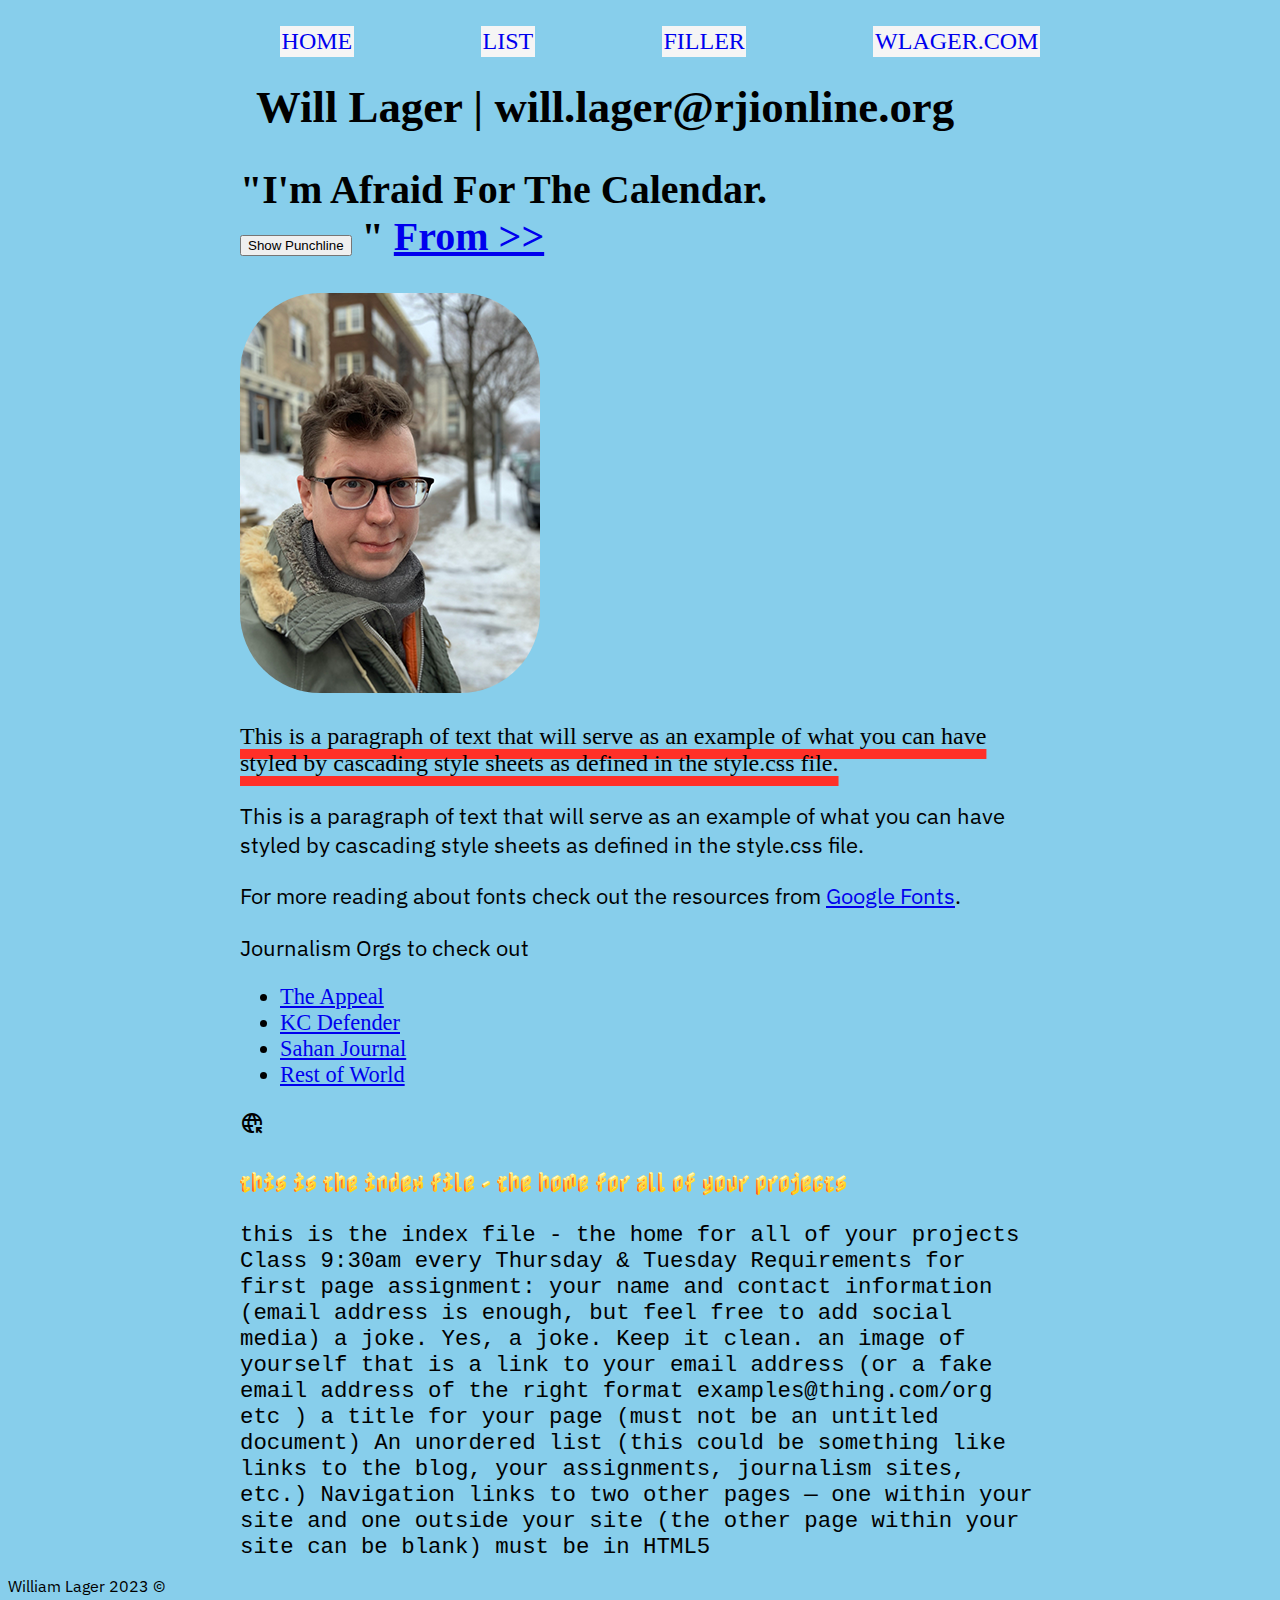
==== index.html @ 9c01b605 "js updates" ====
<!doctype html>
<html class="no-js" lang="en" dir="ltr">
  <head>
    <title>4502/7502 class example</title>
    <meta charset='utf-8'>
    <meta name="viewport" content="width=device-width, initial-scale=1.0"> 
    <meta name="author" content="Will Lager">


    <meta property="og:image" content="img/">
    <meta property="og:image:width" content="600">
    <meta property="og:image:height" content="600">
    <meta property="og:title" content=""> 
    <meta property="og:description" content="">
    <meta property="og:type" content="website">
    <meta property="og:url" content="">
    <meta name="twitter:creator" content="@iniwil">
    <meta property="twitter:image" content="">
    <link rel="shortcut icon" type="image/ico" href="favicon.ico" />
    



    <link rel="stylesheet" href="css/style.css">
    

    <link rel="preconnect" href="https://fonts.googleapis.com">
    <link rel="preconnect" href="https://fonts.gstatic.com" crossorigin>
    <link href="https://fonts.googleapis.com/css2?family=IBM+Plex+Sans&family=Inter&family=Nunito+Sans&Crimson+Pro&family=IBM+Plex+Serif&family=Roboto+Slab&family=Poppins&display=swap" rel="stylesheet">

    	<link rel="stylesheet" href="https://fonts.googleapis.com/css2?family=Material+Symbols+Outlined:opsz,wght,FILL,GRAD@20..48,100..700,0..1,-50..200" />
			<link href="https://fonts.googleapis.com/css2?family=Nabla&family=Noto+Sans&display=swap" rel="stylesheet">
    <style>

	</style>

  </head>
<body>

		<nav>
			<ul>
				<li><a href="index.html">Home</a></li>
				<li><a href="list.html">List</a></li>
				<li><a href="css-examples.html">Filler</a></li>
				<li><a href="https://wlager.com">wlager.com</a></li>
			</ul>
		</nav>

	<main>
		<section>

			<h1>Will Lager | will.lager@rjionline.org </h1>
			<h2>"I'm afraid for the calendar. <br>
				<button  onclick="toggle_div_fun('sectiontohide');">Show Punchline</button>
<span class="punchline" id="sectiontohide">Its days are numbered.</span>" <a href="https://www.countryliving.com/life/a27452412/best-dad-jokes/">from >></a></h2>
			<p></p>
			<div class="mailing-link">
				<a href="mailto:will.lager@rjionline.org?subject=Email&nbsp;from&nbsp;Will">
				
					<img src="img/will_lager.png" alt="A man in a parka wearing glasses stands on a snowy sidewalk">
				</a>
			</div>

			<div class="example-font">
				<div class="blues2">
					<p>This is a paragraph of text that will serve as an example of what you can have styled by cascading style sheets as defined in the style.css file.</p>
				</div>
				<div>
					<p>This is a paragraph of text that will serve as an example of what you can have styled by cascading style sheets as defined in the style.css file.</p>
					<p>For more reading about fonts check out the resources from <a href="https://fonts.google.com/knowledge">Google Fonts</a>.</p>
				</div>



			</div>




			<div class="listings">
			<p>Journalism Orgs to check out</p>
				<ul>
					<li><a href="https://theappeal.org/">The Appeal</a></li>
					<li><a href="https://kansascitydefender.com/">KC Defender</a></li>
					<li><a href="https://sahanjournal.com/">Sahan Journal</a></li>
					<li><a href="https://restofworld.org/">Rest of World</a></li>

				</ul>
			</div>

			<p>
				<span class="material-symbols-outlined">
					captive_portal
				</span>
			</p>
			<p></p>
			<p class="fancy-text">this is the index file - the home for all of your projects</p>
		</section>

		<section class="monotype">

			this is the index file - the home for all of your projects

			Class 9:30am every Thursday & Tuesday

			Requirements for first page assignment:
			your name and contact information (email address is enough, but feel free to add social media) 
			a joke. Yes, a joke. Keep it clean. 
			an image of yourself that is a link to your email address (or a fake email address of the right format examples@thing.com/org etc )
			a title for your page (must not be an untitled document) 
			An unordered list (this could be something like links to the blog, your assignments, journalism sites, etc.) 
			Navigation links to two other pages — one within your site and one outside your site (the other page within your site can be blank)
			must be in HTML5

		</section>


	</main>
</body>

<footer>
  <p>William Lager 2023 &copy; </p>
</footer>

<script src="js/toggle.js"></script>
</html>
---- css/style.css ----
body {
	background-color: rgba(229, 172, 103, 0.5);
	
}



nav {
	max-width: 800px;
	margin: auto;
	font-size: 1.5em;
}

nav ul {
	display: flex;
	align-items: center;
	flex-direction: row;
	justify-content: space-between;
	
}

nav ul li {
	background-color: whitesmoke;
	flex-flow: row wrap;
	list-style-type: none;
	padding: 1rem;
	max-width: 100%;

}

nav ul li a {
	text-decoration: none;
}


main {
	max-width: 800px;
	margin: auto;
	font-size: 1.4rem;
}


p {
	font-family: font-family: 'Noto Sans', sans-serif;
/*	font-size: 1rem;*/
}

1rem


footer {


}

h1 {
	font-family: 'Playfair Display', serif;
	font-weight: 900;
	margin: 1rem;
}

h2 {
	font-size: 2.5rem;
	text-transform: capitalize;
}

h3 {
	font-family: 'IBM+Plex', monospace;

/*This is a note*/
}




h4 {

}

p {
	font-family: 'IBM Plex Sans', sans-serif;
}

.example-image {
	display: flex;
	flex-direction: column;
	margin: 3rem;

}

.example-image img {
	display: flex;
  	max-width:230px;
  	max-height:95px;
 	width: auto;
  	height: auto;
  	margin: 1rem;
}

.listings2 {
	display: flex;
	flex-wrap: wrap;
}

/*

Name h2
Year date-label
Description desc-label
Notable disctintion notable-label
wiki link wiki-link*/

.list-item {
	display: flex;
/*	flex-wrap: wrap;*/
	box-shadow: inset 1rem 1rem gold;
	border-radius: 3px;
}



.list-item h2 {
	display: flex;
	font-family: 'Pixelify Sans', cursive; 
/*	This will fall back to a default font when not connected*/
}

.date-label {

}


.list-item .date-label {
	display: flex;
	font-weight: 200;
	margin-left: 1rem;
}

.list-item .desc-label {
	display: flex;
	font-weight: 400;
	margin-left:1rem;
	padding: 0.25rem;
	margin-top: -1rem;

}

.list-link {
	text-decoration: underline solid rgba(153,0,0,.5) 5px;

}

.list-image {
	display: flex;
	justify-content: flex-start;
	align-items: flex-start;
	position: relative;
}

.img-credit {
	    
    	position: absolute;
    	bottom: 0;
    	right: 0;
/*    	width: 100%;*/
    	z-index: 3;
    	color: #fff;
	    font-family: 'IBM Plex Mono', monospace;
    	font-size: 0.8rem;
    	padding: 1rem;
}

.img-credit a {
	color: whitesmoke;
	text-shadow: black 1px 0 10px;
	background: black;
	border-radius: 2px;

}

/**/

.list-image img{

	max-width: 200px;
	margin: 1rem;
	box-shadow: 3px 3px gold;
	border-radius: 0.3rem;
	
}




.fancy-text {
	font-family: 'Nabla', cursive;

}

.background-blue h3 {
	background: skyblue;
}



.crabgrounds6 {
	background-image: 
	linear-gradient(rgba(115, 191, 255, 0.5), rgba(229, 172, 103, 1.0)),
/*	linear-gradient(rgba(0, 0, 255, 0.5), rgba(255, 255, 0, 0.5)),*/
  	url("../img/crab-background.png");
  	background-repeat: no-repeat;

}

.greens {
/*	text-shadow: 5px 5px #558ABB;*/
/*	background-color: goldenrod;*/
background-color: rgba(218,165,32,0.5);
}


.example-font .blues2 p {
	font-family: 'Crimson Pro', serif;
	font-size: 1.5rem;
/*	text-decoration: underline;*/
	text-decoration: underline  10px #FF3028;

}


.flex-example {
	display: flex;

}

.flex-example-space {
	margin:1rem;
}


.flex-example2 {
	
}

.blue {
	
	
	width: 300px;
	background-color: blueviolet;
	padding: 1rem;
}


.red {
	width: 300px;
	background-color: crimson;
	padding: 1rem;
}

.green {
	width: 300px;
	background-color: greenyellow;
	padding: 1rem;
}

.teal {
	width: 300px;
	background-color: teal;
	padding: 1rem;
}




.image-type-1 {
	background-color: greenyellow;
	padding: 2rem;
	margin: 1rem;
	border: red 5px solid;
}

.image-type-2 {
	background-color: orange;
	padding: 2rem;
	padding-left: 1rem;
	margin: 1rem;
	border: red 5px solid;
}

.image-type-3 {
	background-color: teal;
	padding: 2rem;
	padding-left: 1rem;
	margin: 1rem;
	border: red 5px solid;
}

.image-type-4 {
	background-color: rebeccapurple;
	padding: 2rem;
	padding-left: 1rem;
	margin: 1rem;
	border: red 5px solid;
}

.image-type-5 {
	background-color: rebeccapurple;
	padding: 4rem;
	padding-left: 1rem;
	margin: 1rem;
	border: red 5px solid;
}

.mailing-link {

}

.mailing-link img {
	border-radius: 5rem;

}

.lead-image img {
/*	width: 100%;*/
/*	margin: 1rem;*/
	margin: auto;
	border-radius: 20rem;
/*	filter: drop-shadow(0 0 0.75rem #00bfff);*/
/*	filter: drop-shadow(0 0 0.75rem crimson);*/
	filter: drop-shadow(0 0 0.75rem #913814);
}

.lead-image {
	width: 100%;
	padding: 3rem;
}

.mailing-link a {

}

.listings {

}

.punchline {
	display: none;
	text-decoration: #00bfff wavy 2px underline;
	text-transform: lowercase;
}

.material-symbols-outlined {
		  font-variation-settings:
		  'FILL' 0,
		  'wght' 400,
		  'GRAD' 0,
		  'opsz' 24
		}

.monotype {
			font-family: 'IBM+Plex', monospace;
		}

/*.blues {
	rgba(115, 191, 255, 0.5) 73bfff
}

.redsand {
	rgba(229, 172, 103, 0.5) e5ac67

}

.teallight {
	rgba(134, 206, 170, 0.5) 86ceaa

}*/


/*@media (min-width: 300px) {
	p {
		font-family: 'Nabla', cursive;
		font-size: 1rem;
	}
}

@media (min-width: 600px) {
	body {
	background-color: rgba(229, 172, 103, 0.5);

	}
	.punchline {
	text-decoration: crimson wavy 2px underline;
	text-transform: uppercase;

	}

}*/







/*start of media queries*/
@media screen and (max-width: 479px){



body {
		background-color: greenyellow;
}

main {
	width: 100%
}

img {
		align-items: center;
/*		width: 100%;*/
	}

h1 {
	font-weight: 700;
	text-decoration: underline 3rem solid gold;
}

h2 {
	font-weight: 500;
	font-size: 2.3rem;
}

p {
	font-size: 1.5rem;
	}

nav {
	max-width: 100%px;
	font-size: 1rem;
}

nav ul {
	display: flex;
	align-items: stretch;
	flex-direction: column;
	justify-content: space-between;
	margin: 0;
	padding: 0;
}
	
}

nav ul li {
	flex-flow: row wrap;
	list-style-type: none;
	padding: 0.1rem;
	text-align: center;
	margin-top: 0.15rem;
/*	width: 100%;*/
	

}

nav ul li a {

	text-decoration: none;
	text-transform: uppercase;
}



.flex-example {
	display: flex;
	flex-wrap: wrap;
	justify-content: center;



}

.flex-example-space {
	margin:1rem;
}


.flex-example2 {
	
}

.blue {
	width: 300px;
	background-color: blueviolet;
	padding: 1rem;
	border-radius:4;
}


.red {
	width: 300px;
	background-color: crimson;
	padding: 1rem;
}

.green {
	width: 300px;
	background-color: greenyellow;
	padding: 1rem;
}

.teal {
	width: 300px;
	background-color: teal;
	padding: 1rem;
}



}


@media screen and (min-width:480px){
	body {
		background-color: mediumpurple;
}
	}


@media screen and (min-width:720px){
.example-image {
	
	flex-direction: row !important;
	margin: 3rem;

}
.example-image img {
	background-color: crimson;
	padding: 3rem;
}





	body {
	background-color: skyblue;
}

	}
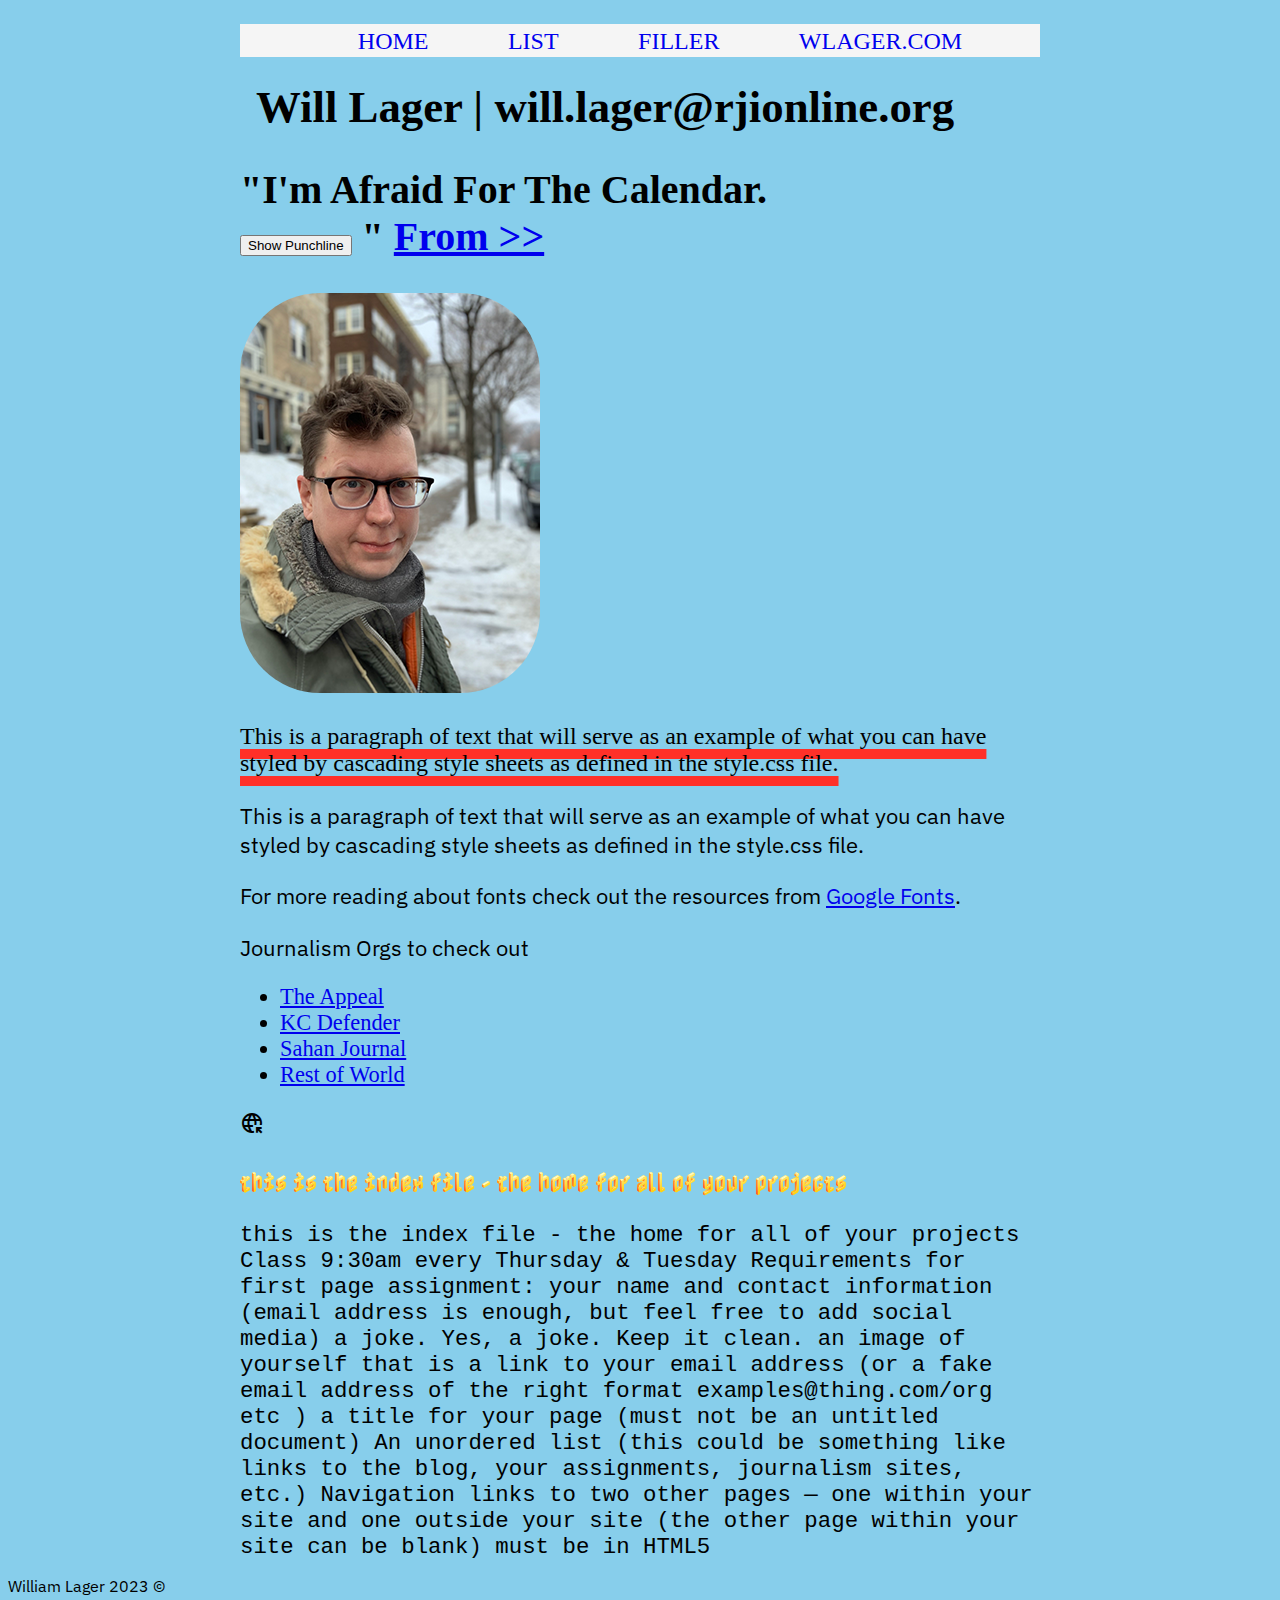
==== commit 16e6f38a: "updates" ====
--- a/index.html
+++ b/index.html
@@ -52,8 +52,11 @@
 			<h1>Will Lager | will.lager@rjionline.org </h1>
 			<h2>"I'm afraid for the calendar. <br>
 				<button  onclick="toggle_div_fun('sectiontohide');">Show Punchline</button>
-<span class="punchline" id="sectiontohide">Its days are numbered.</span>" <a href="https://www.countryliving.com/life/a27452412/best-dad-jokes/">from >></a></h2>
-			<p></p>
+				<span class="punchline" id="sectiontohide">Its days are numbered.</span>" <a href="https://www.countryliving.com/life/a27452412/best-dad-jokes/">from >></a></h2>
+			<p>
+				
+				
+			</p>
 			<div class="mailing-link">
 				<a href="mailto:will.lager@rjionline.org?subject=Email&nbsp;from&nbsp;Will">
 				
--- a/css/style.css
+++ b/css/style.css
@@ -10,6 +10,7 @@
 
 
 nav {
+	background-color: whitesmoke;
 	max-width: 800px;
 	margin: auto;
 	font-size: 1.5em;
@@ -17,18 +18,20 @@
 
 nav ul {
 	display: flex;
-	align-items: center;
+	align-items: stretch;
 	flex-direction: row;
-	justify-content: space-between;
+	justify-content: space-evenly;
 	
 }
 
 nav ul li {
 	background-color: whitesmoke;
 	flex-flow: row wrap;
+	align-items: stretch;
 	list-style-type: none;
 	padding: 1rem;
 	max-width: 100%;
+	border-radius: 0.1rem;
 
 }
 
@@ -160,7 +163,7 @@
 	align-items: flex-start;
 	position: relative;
 }
-
+   
 .img-credit {
 	    
     	position: absolute;
@@ -401,9 +404,19 @@
 }*/
 
 
-
-
-
+.scifi-intro {
+	margin: 1rem;
+	padding: 1rem;
+	background-color: #fafad2;
+}
+
+/*.scifi-intro h2 {
+	margin: 0rem;
+	padding: 0rem;
+}
+.scifi-intro p {
+	
+}*/
 
 
 /*start of media queries*/
@@ -439,6 +452,7 @@
 	}
 
 nav {
+	background-color: rgba(255, 255, 255, 0.0);
 	max-width: 100%px;
 	font-size: 1rem;
 }
@@ -450,6 +464,7 @@
 	justify-content: space-between;
 	margin: 0;
 	padding: 0;
+	border-radius: 0.5rem;
 }
 	
 }
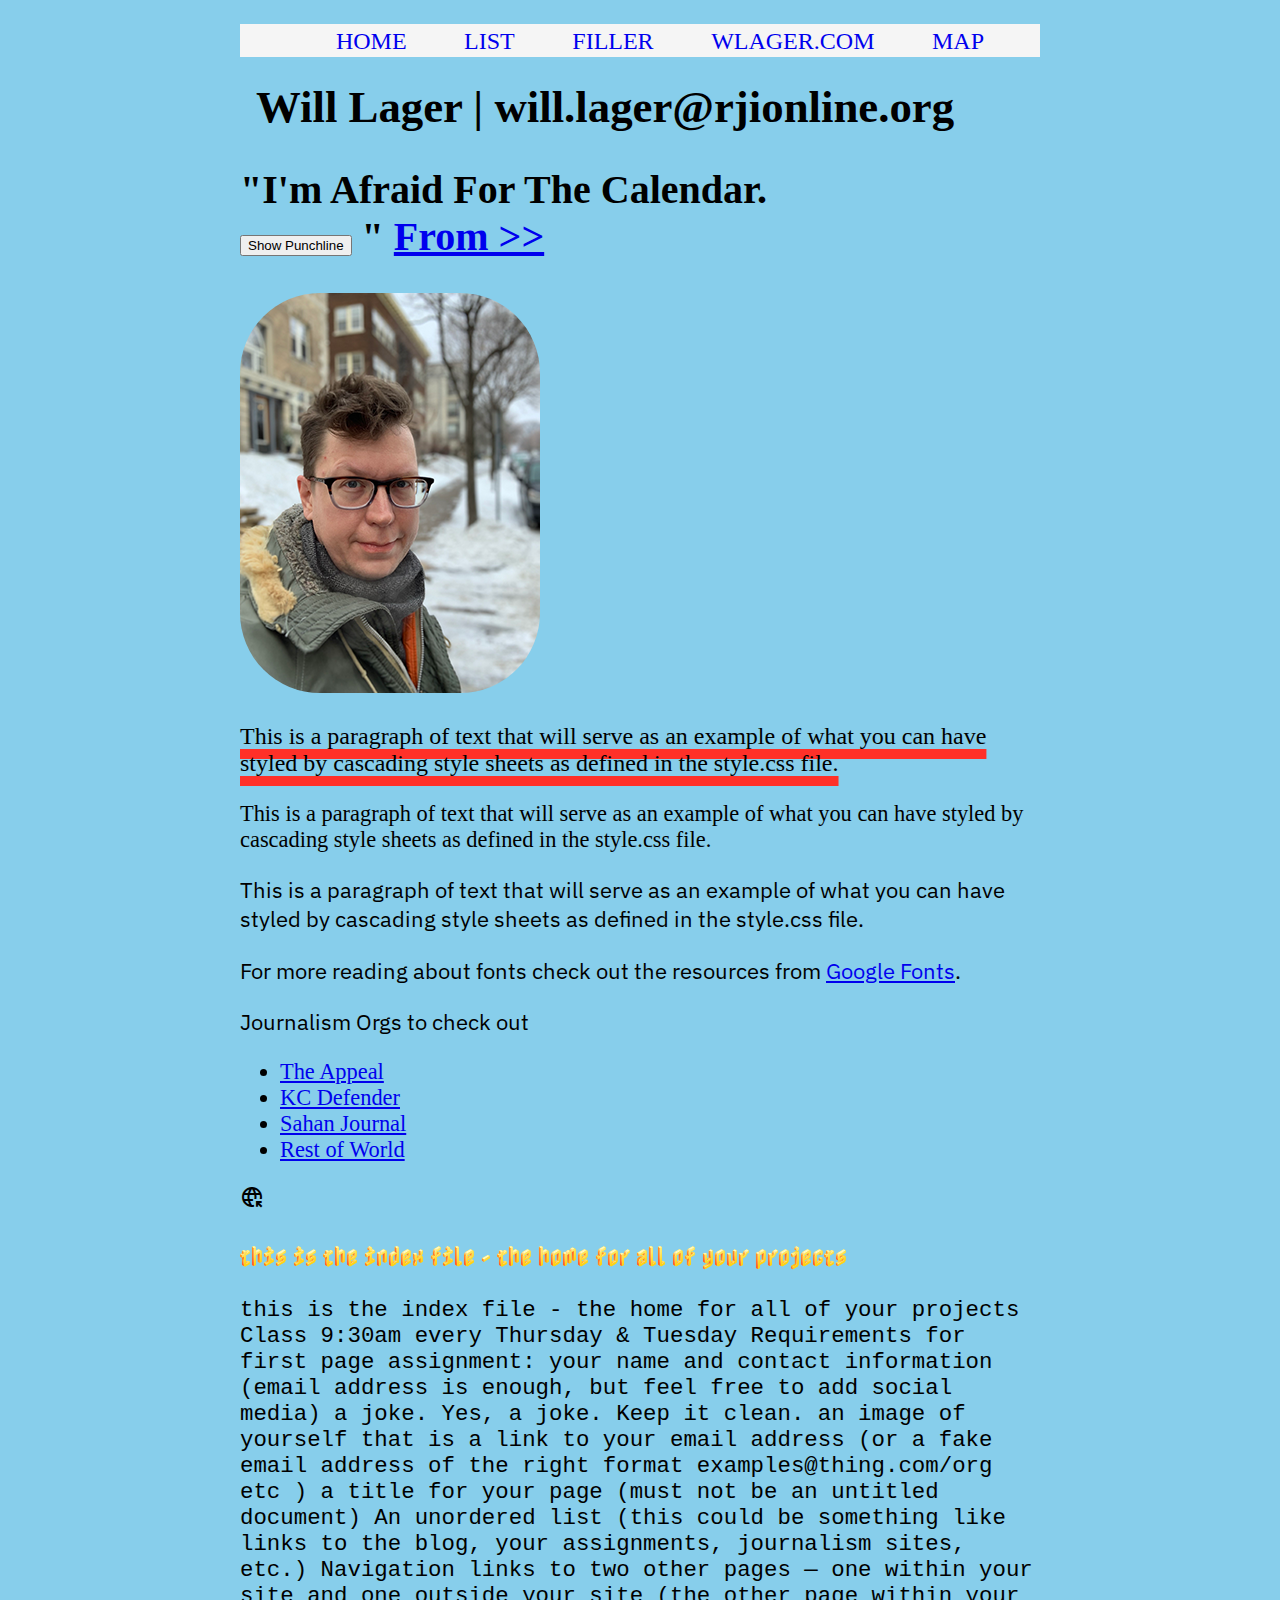
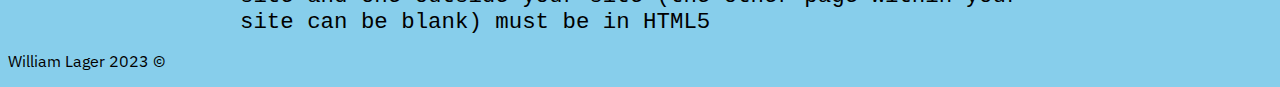
==== commit 6dd9544c: "map example updates" ====
--- a/index.html
+++ b/index.html
@@ -43,20 +43,25 @@
 				<li><a href="list.html">List</a></li>
 				<li><a href="css-examples.html">Filler</a></li>
 				<li><a href="https://wlager.com">wlager.com</a></li>
+				<li><a href="map.html">Map</a></li>
 			</ul>
 		</nav>
 
 	<main>
 		<section>
-
+		<div class="intro">
 			<h1>Will Lager | will.lager@rjionline.org </h1>
 			<h2>"I'm afraid for the calendar. <br>
 				<button  onclick="toggle_div_fun('sectiontohide');">Show Punchline</button>
 				<span class="punchline" id="sectiontohide">Its days are numbered.</span>" <a href="https://www.countryliving.com/life/a27452412/best-dad-jokes/">from >></a></h2>
 			<p>
 				
-				
+
 			</p>
+
+		</div>
+
+		
 			<div class="mailing-link">
 				<a href="mailto:will.lager@rjionline.org?subject=Email&nbsp;from&nbsp;Will">
 				
@@ -64,9 +69,17 @@
 				</a>
 			</div>
 
+
+
+
 			<div class="example-font">
 				<div class="blues2">
 					<p>This is a paragraph of text that will serve as an example of what you can have styled by cascading style sheets as defined in the style.css file.</p>
+
+				</div>
+				<div class="blues2">
+					<span>This is a paragraph of text that will serve as an example of what you can have styled by cascading style sheets as defined in the style.css file.</span>
+					
 				</div>
 				<div>
 					<p>This is a paragraph of text that will serve as an example of what you can have styled by cascading style sheets as defined in the style.css file.</p>
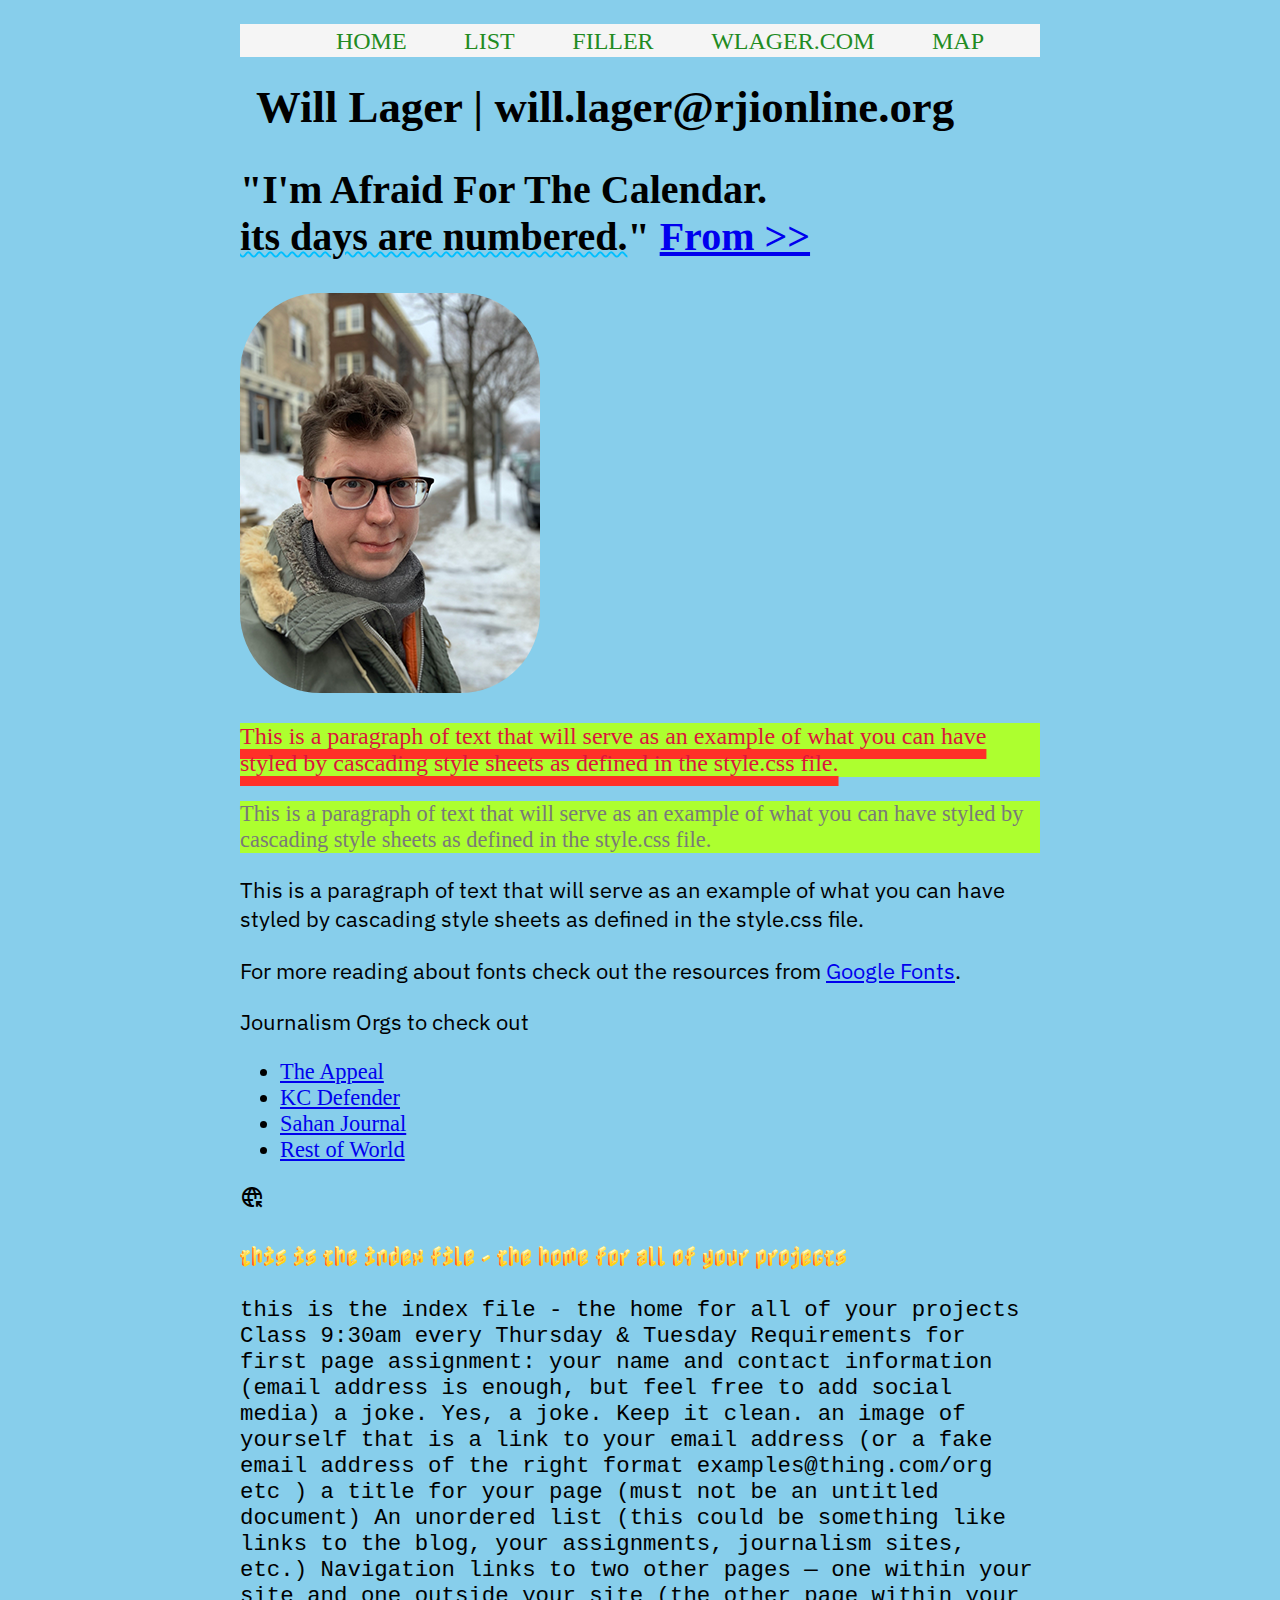
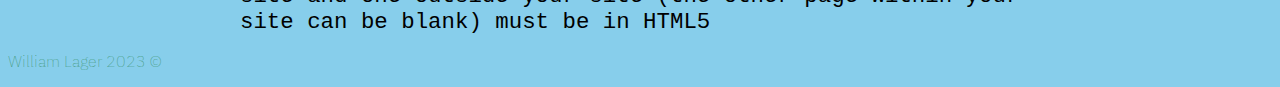
==== commit 2136a5ae: "updates & examples" ====
--- a/index.html
+++ b/index.html
@@ -52,8 +52,8 @@
 		<div class="intro">
 			<h1>Will Lager | will.lager@rjionline.org </h1>
 			<h2>"I'm afraid for the calendar. <br>
-				<button  onclick="toggle_div_fun('sectiontohide');">Show Punchline</button>
-				<span class="punchline" id="sectiontohide">Its days are numbered.</span>" <a href="https://www.countryliving.com/life/a27452412/best-dad-jokes/">from >></a></h2>
+				
+				<span class="punchline" >Its days are numbered.</span>" <a href="https://www.countryliving.com/life/a27452412/best-dad-jokes/">from >></a></h2>
 			<p>
 				
 
--- a/css/style.css
+++ b/css/style.css
@@ -37,6 +37,28 @@
 
 nav ul li a {
 	text-decoration: none;
+	color: forestgreen;
+}
+
+nav ul li a:visited {
+	text-decoration: none;
+	color: forestgreen;
+}
+
+nav ul li a:hover {
+	text-decoration: ;
+	color: blue;
+}
+
+
+/*a:visited {
+  color: cyan;
+  text-decoration-color: hotpink;
+  
+}*/
+
+a:hover {
+
 }
 
 
@@ -52,11 +74,13 @@
 /*	font-size: 1rem;*/
 }
 
-1rem
+
 
 
 footer {
-
+	font-family: 'Playfair Display', serif;
+	font-weight: 100;
+	color: seagreen;
 
 }
 
@@ -88,7 +112,7 @@
 	font-family: 'IBM Plex Sans', sans-serif;
 }
 
-.example-image {
+example-image {
 	display: flex;
 	flex-direction: column;
 	margin: 3rem;
@@ -226,11 +250,19 @@
 }
 
 
+.blues2 {
+	color: #797979;
+	background-color: greenyellow;
+/*	this is a test item*/
+}
+
+
 .example-font .blues2 p {
 	font-family: 'Crimson Pro', serif;
 	font-size: 1.5rem;
 /*	text-decoration: underline;*/
 	text-decoration: underline  10px #FF3028;
+	color: crimson;
 
 }
 
@@ -324,7 +356,7 @@
 
 .mailing-link img {
 	border-radius: 5rem;
-
+	max-width: 400px;
 }
 
 .lead-image img {
@@ -351,7 +383,7 @@
 }
 
 .punchline {
-	display: none;
+/*	display: none;*/
 	text-decoration: #00bfff wavy 2px underline;
 	text-transform: lowercase;
 }
@@ -404,6 +436,27 @@
 }*/
 
 
+.gallery-image {
+
+
+  display: block;
+  margin-block-start: 0;
+  margin-block-end: 0;
+  margin-inline-start: 0;
+  margin-inline-end: 0;
+  margin: auto;
+  width: 100%;
+  max-width: 700px;
+  
+
+
+}
+
+.intro {
+	background-color: skyblue;
+}
+
+
 .scifi-intro {
 	margin: 1rem;
 	padding: 1rem;
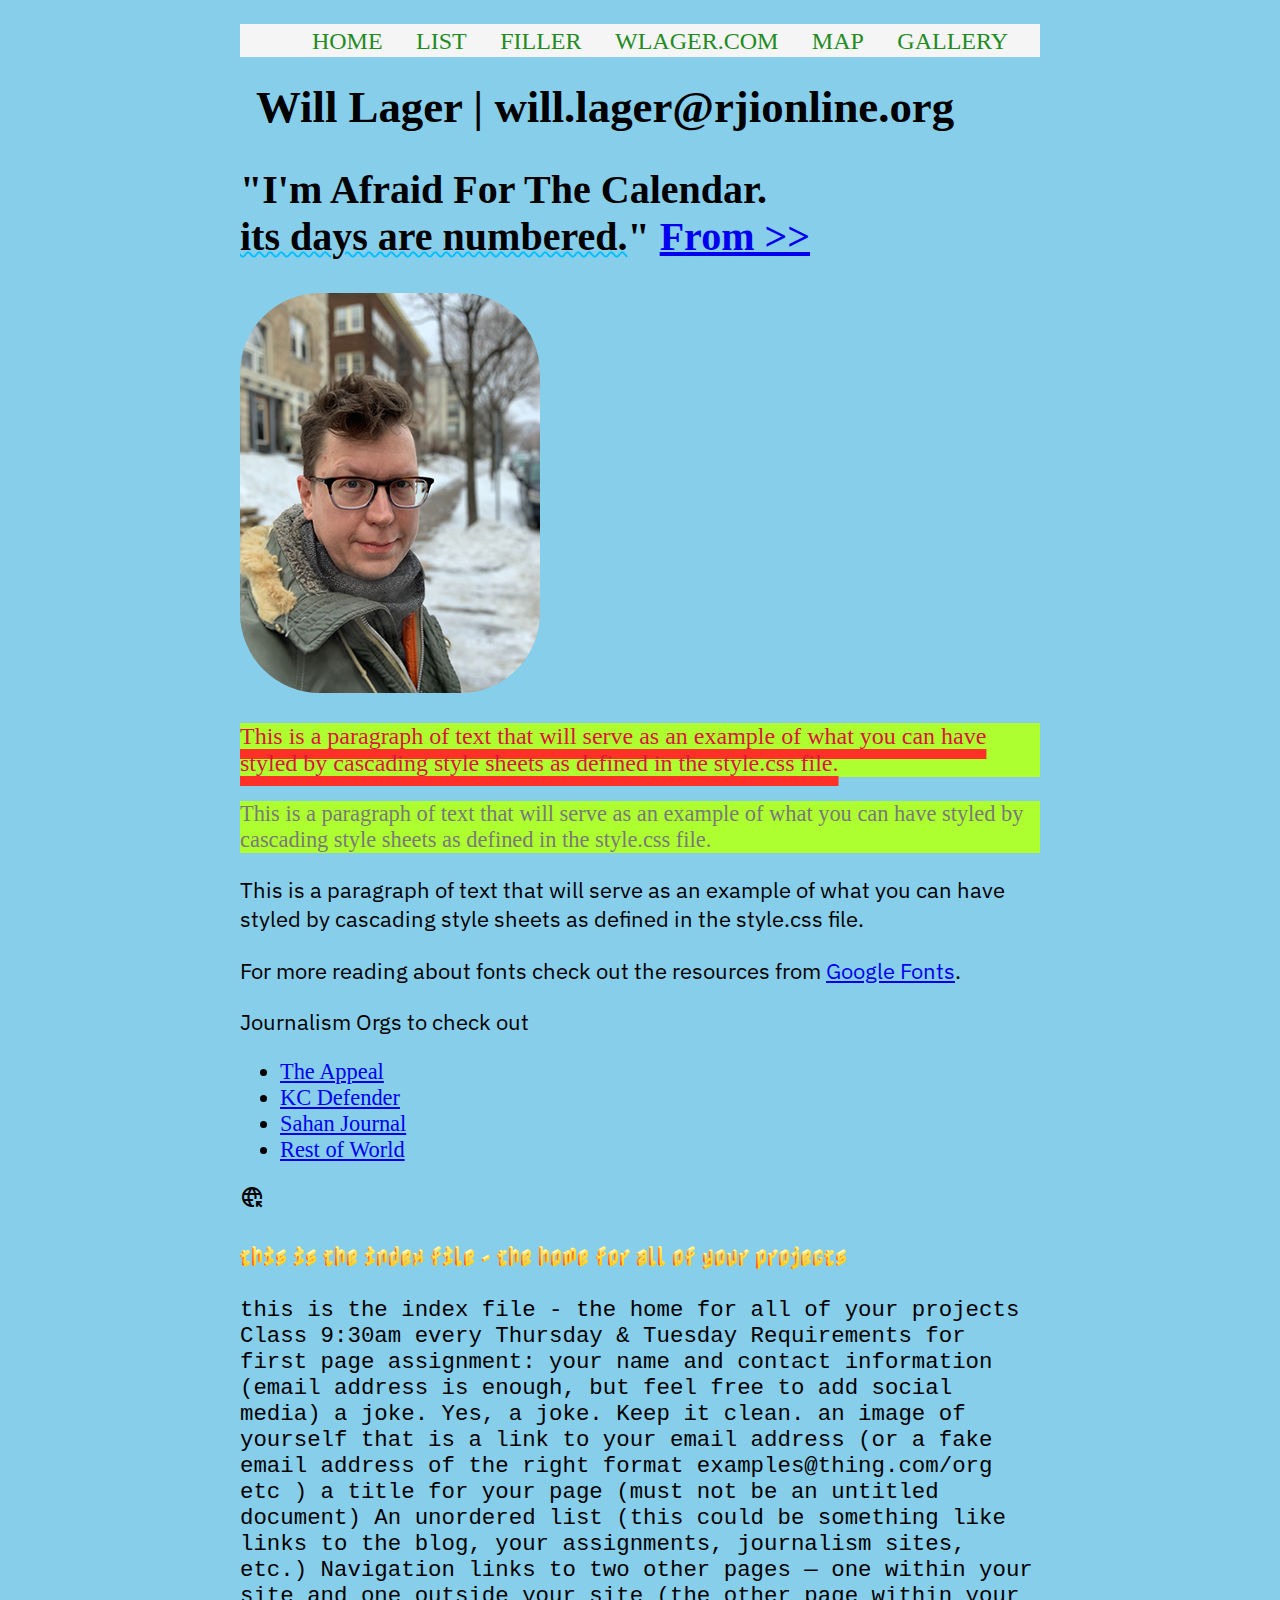
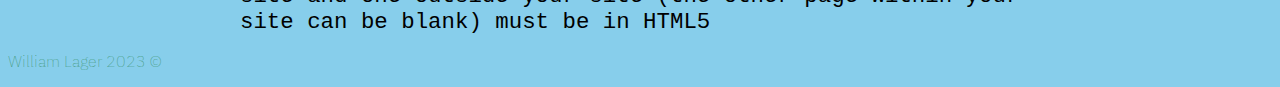
==== commit a1b51d8c: "photo gallery test" ====
--- a/index.html
+++ b/index.html
@@ -44,6 +44,7 @@
 				<li><a href="css-examples.html">Filler</a></li>
 				<li><a href="https://wlager.com">wlager.com</a></li>
 				<li><a href="map.html">Map</a></li>
+				<li><a href="gallery-test.html">Gallery</a></li>
 			</ul>
 		</nav>
 
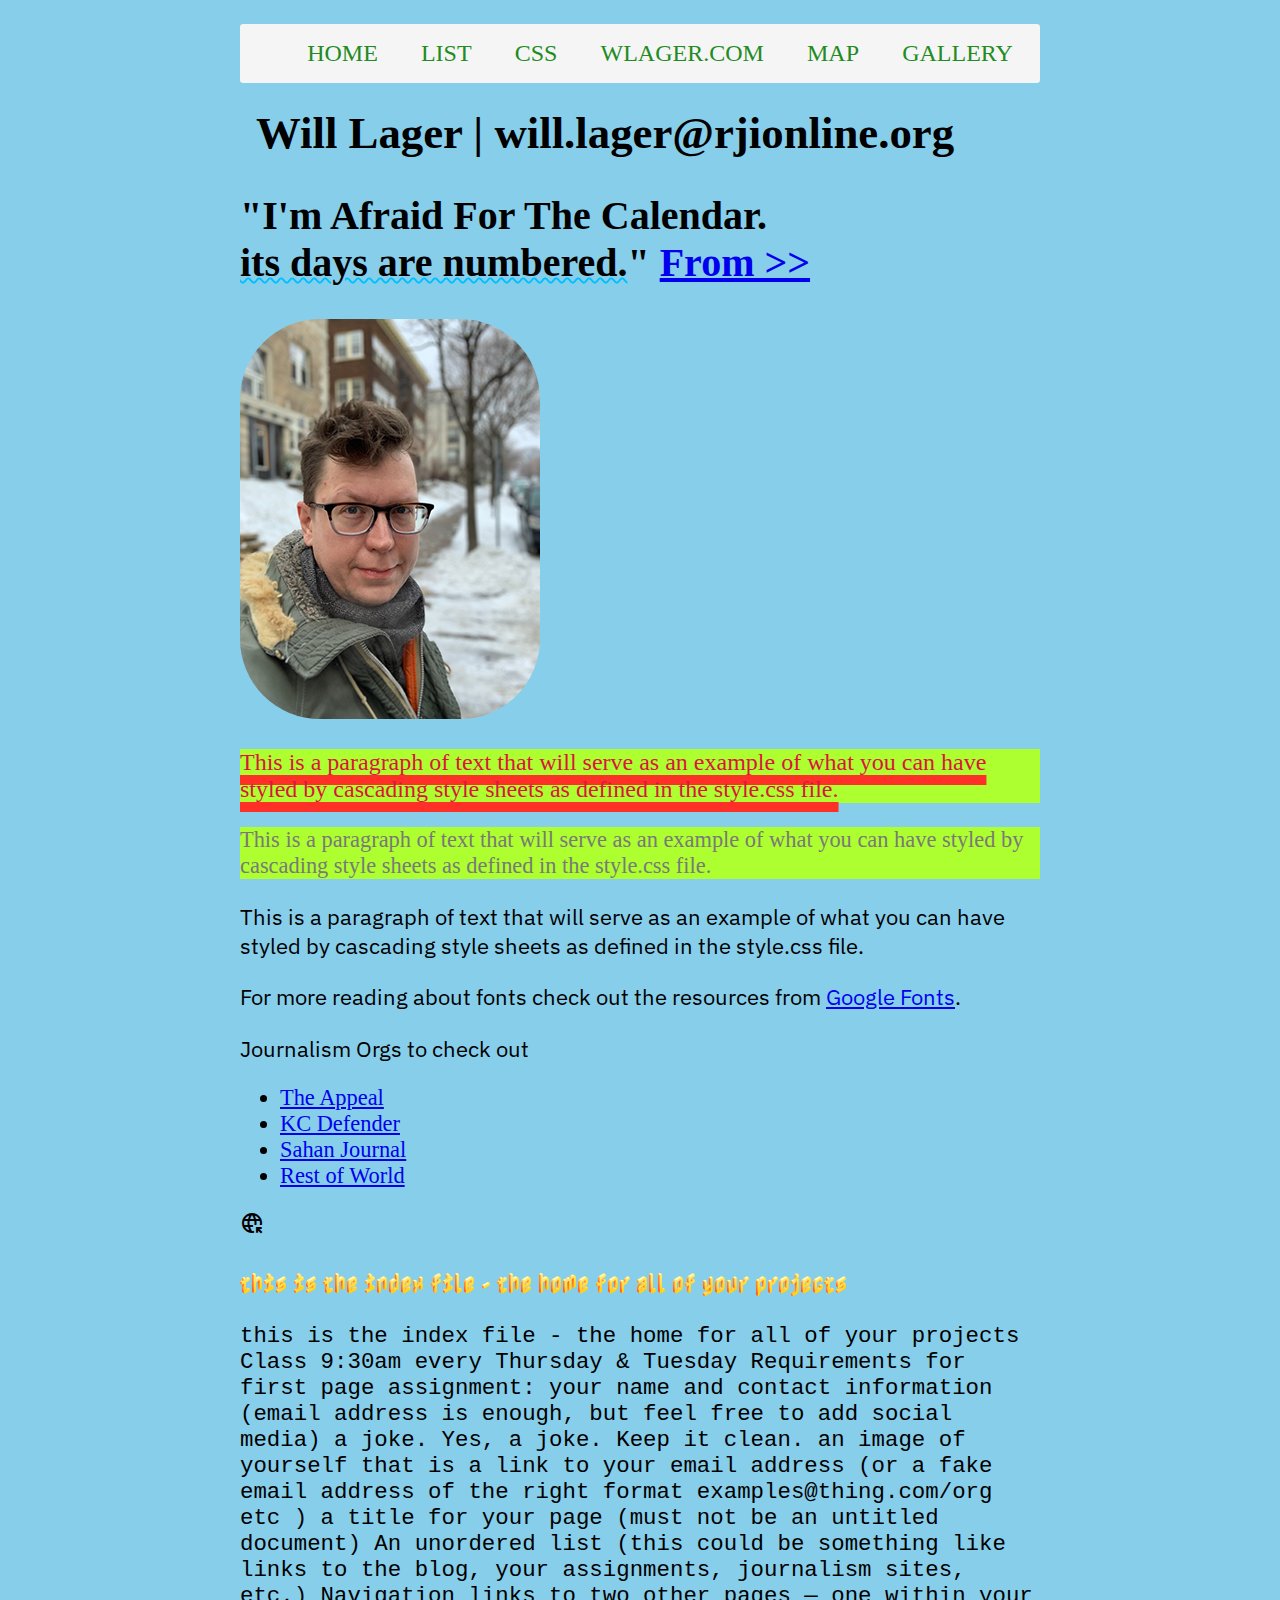
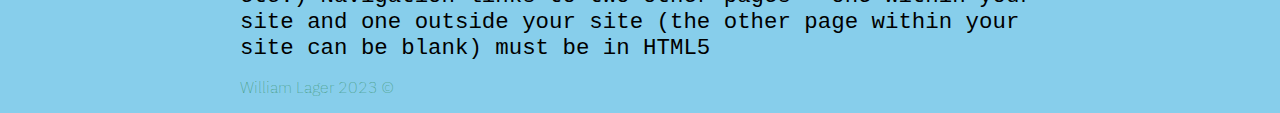
==== commit 38ab28d3: "skip link & nav update" ====
--- a/index.html
+++ b/index.html
@@ -36,19 +36,19 @@
 
   </head>
 <body>
-
+	<a class="skip-link" href="#content">Skip to content</a>
 		<nav>
 			<ul>
 				<li><a href="index.html">Home</a></li>
 				<li><a href="list.html">List</a></li>
-				<li><a href="css-examples.html">Filler</a></li>
+				<li><a href="css-examples.html">CSS</a></li>
 				<li><a href="https://wlager.com">wlager.com</a></li>
 				<li><a href="map.html">Map</a></li>
 				<li><a href="gallery-test.html">Gallery</a></li>
 			</ul>
 		</nav>
 
-	<main>
+	<main id="content">
 		<section>
 		<div class="intro">
 			<h1>Will Lager | will.lager@rjionline.org </h1>
--- a/css/style.css
+++ b/css/style.css
@@ -1,19 +1,39 @@
 
-
+.skip-link {
+  position: absolute;
+  width: 1px;
+  height: 1px;
+  padding: 0;
+  margin: -1px;
+  overflow: hidden;
+  border: 0;
+}
+
+.skip-link:focus{
+  width: unset;
+  height: unset;
+  position: relative;
+  padding: unset;
+  margin: unset;
+  font-size: 2rem;
+}
 
 
 body {
 	background-color: rgba(229, 172, 103, 0.5);
-	
+	overflow: scroll; /* Show scrollbars */
 }
 
 
 
 nav {
+
 	background-color: whitesmoke;
 	max-width: 800px;
 	margin: auto;
 	font-size: 1.5em;
+	border-radius: 0.2rem;
+	text-transform: uppercase;
 }
 
 nav ul {
@@ -36,12 +56,13 @@
 }
 
 nav ul li a {
+	font-family: 'Playfair Display', serif;
 	text-decoration: none;
 	color: forestgreen;
 }
 
 nav ul li a:visited {
-	text-decoration: none;
+/*	text-decoration: none;*/
 	color: forestgreen;
 }
 
@@ -81,6 +102,10 @@
 	font-family: 'Playfair Display', serif;
 	font-weight: 100;
 	color: seagreen;
+/*	background-color: whitesmoke;*/
+	max-width: 800px;
+	margin: auto;
+	
 
 }
 
@@ -110,6 +135,57 @@
 
 p {
 	font-family: 'IBM Plex Sans', sans-serif;
+}
+
+
+/*Photo gallery css for gallery-test*/
+
+.gallery-example {
+	display: flex;
+	flex-direction: column;
+	justify-content: space-between;
+	align-items: center;
+}
+
+
+.gallery-image { 
+	}
+
+
+.button_holder {
+	display: flex;
+	flex-direction: row;
+}
+
+button_next {  }
+button_previous {  }
+
+.stepper {  }
+
+button {
+	background-color: orange;
+	margin: 1rem;
+	padding: 1rem;
+	min-width: 10rem;
+	font-size: 1.2rem;
+	border-radius: 0.5rem;
+}
+
+.button-start {
+/*	background-color: forestgreen;*/
+}
+
+.gallery-image {
+	max-width: 80%;
+
+}
+
+.gallery-image img {
+	width: 100%;
+}
+
+.hideThis {
+	display: none;
 }
 
 example-image {
@@ -436,7 +512,7 @@
 }*/
 
 
-.gallery-image {
+/*.gallery-image {
 
 
   display: block;
@@ -451,7 +527,7 @@
 
 
 }
-
+*/
 .intro {
 	background-color: skyblue;
 }
@@ -473,7 +549,7 @@
 
 
 /*start of media queries*/
-@media screen and (max-width: 479px){
+@media screen and (max-width: 500px){
 
 
 
@@ -492,7 +568,7 @@
 
 h1 {
 	font-weight: 700;
-	text-decoration: underline 3rem solid gold;
+	text-decoration: underline 2rem solid gold;
 }
 
 h2 {
@@ -520,7 +596,7 @@
 	border-radius: 0.5rem;
 }
 	
-}
+
 
 nav ul li {
 	flex-flow: row wrap;
@@ -590,10 +666,15 @@
 }
 
 
-@media screen and (min-width:480px){
+@media screen and (min-width:501px){
 	body {
 		background-color: mediumpurple;
 }
+
+
+
+
+
 	}
 
 
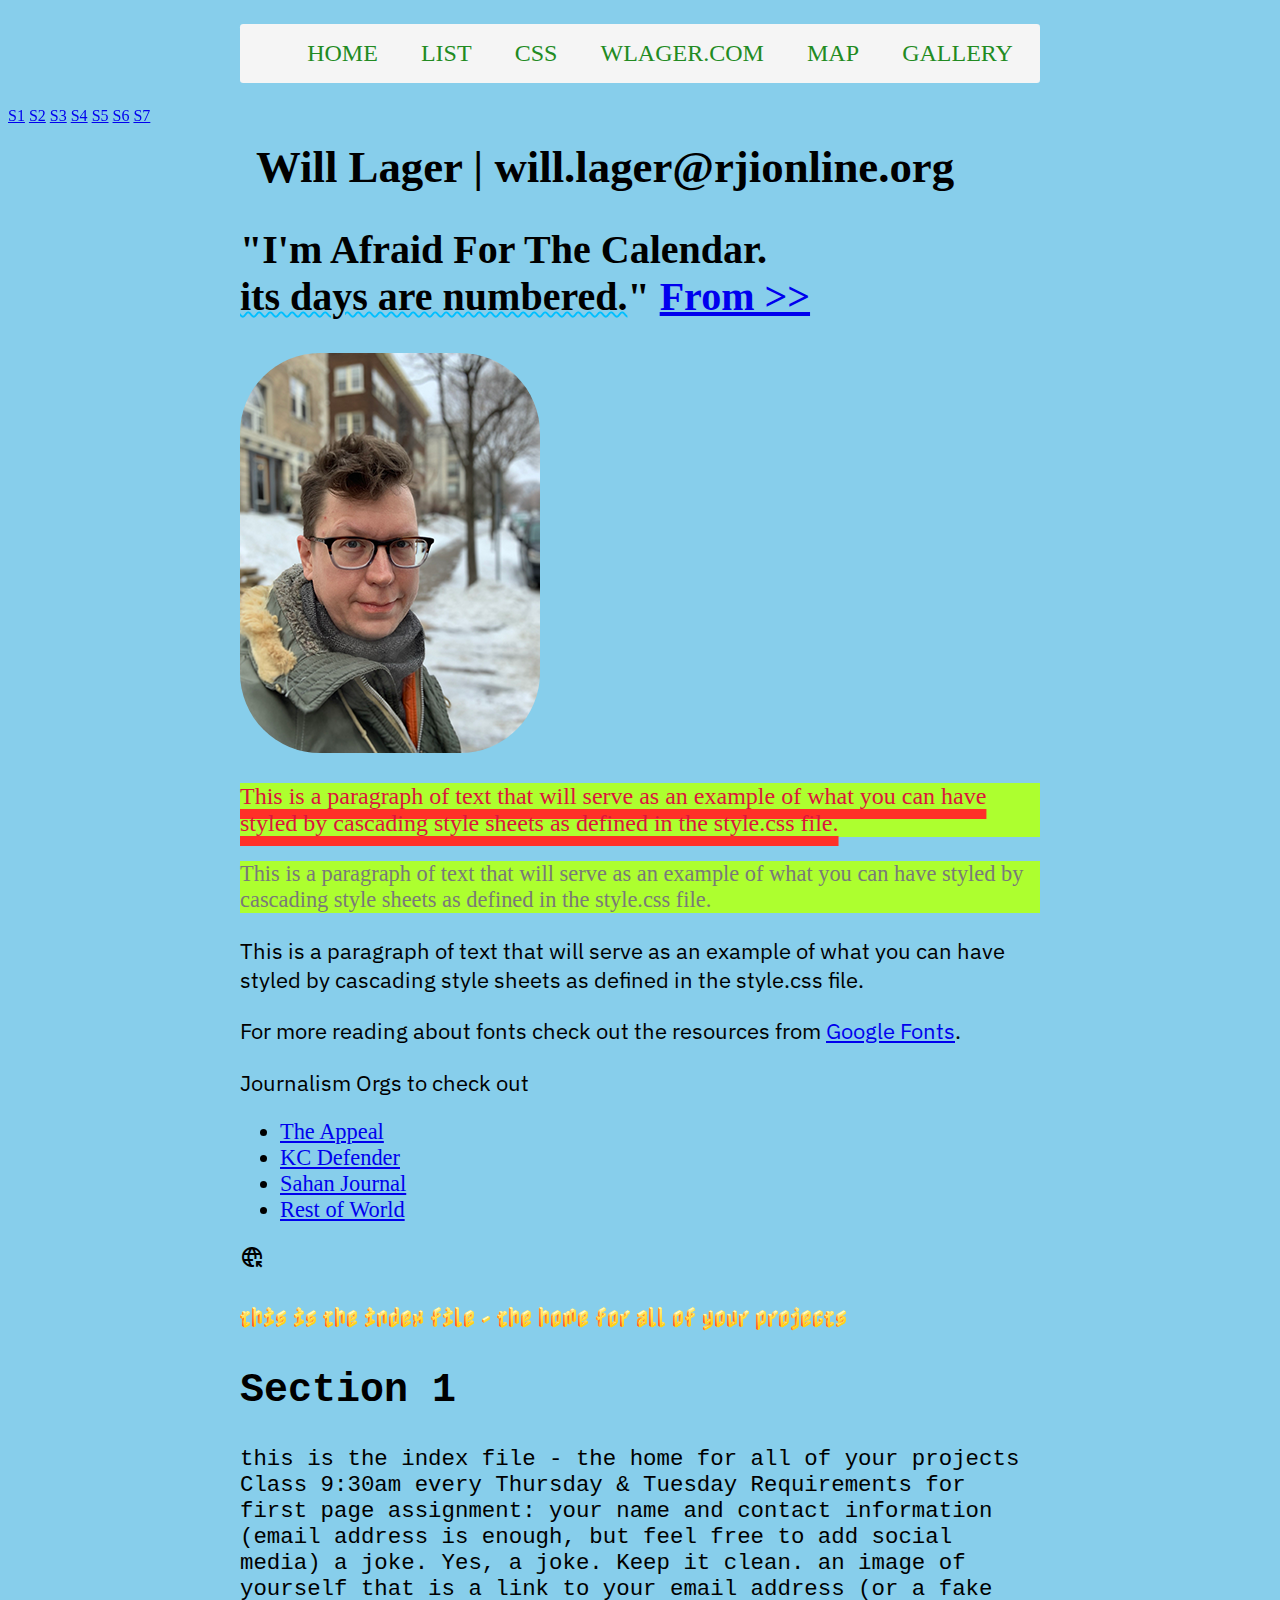
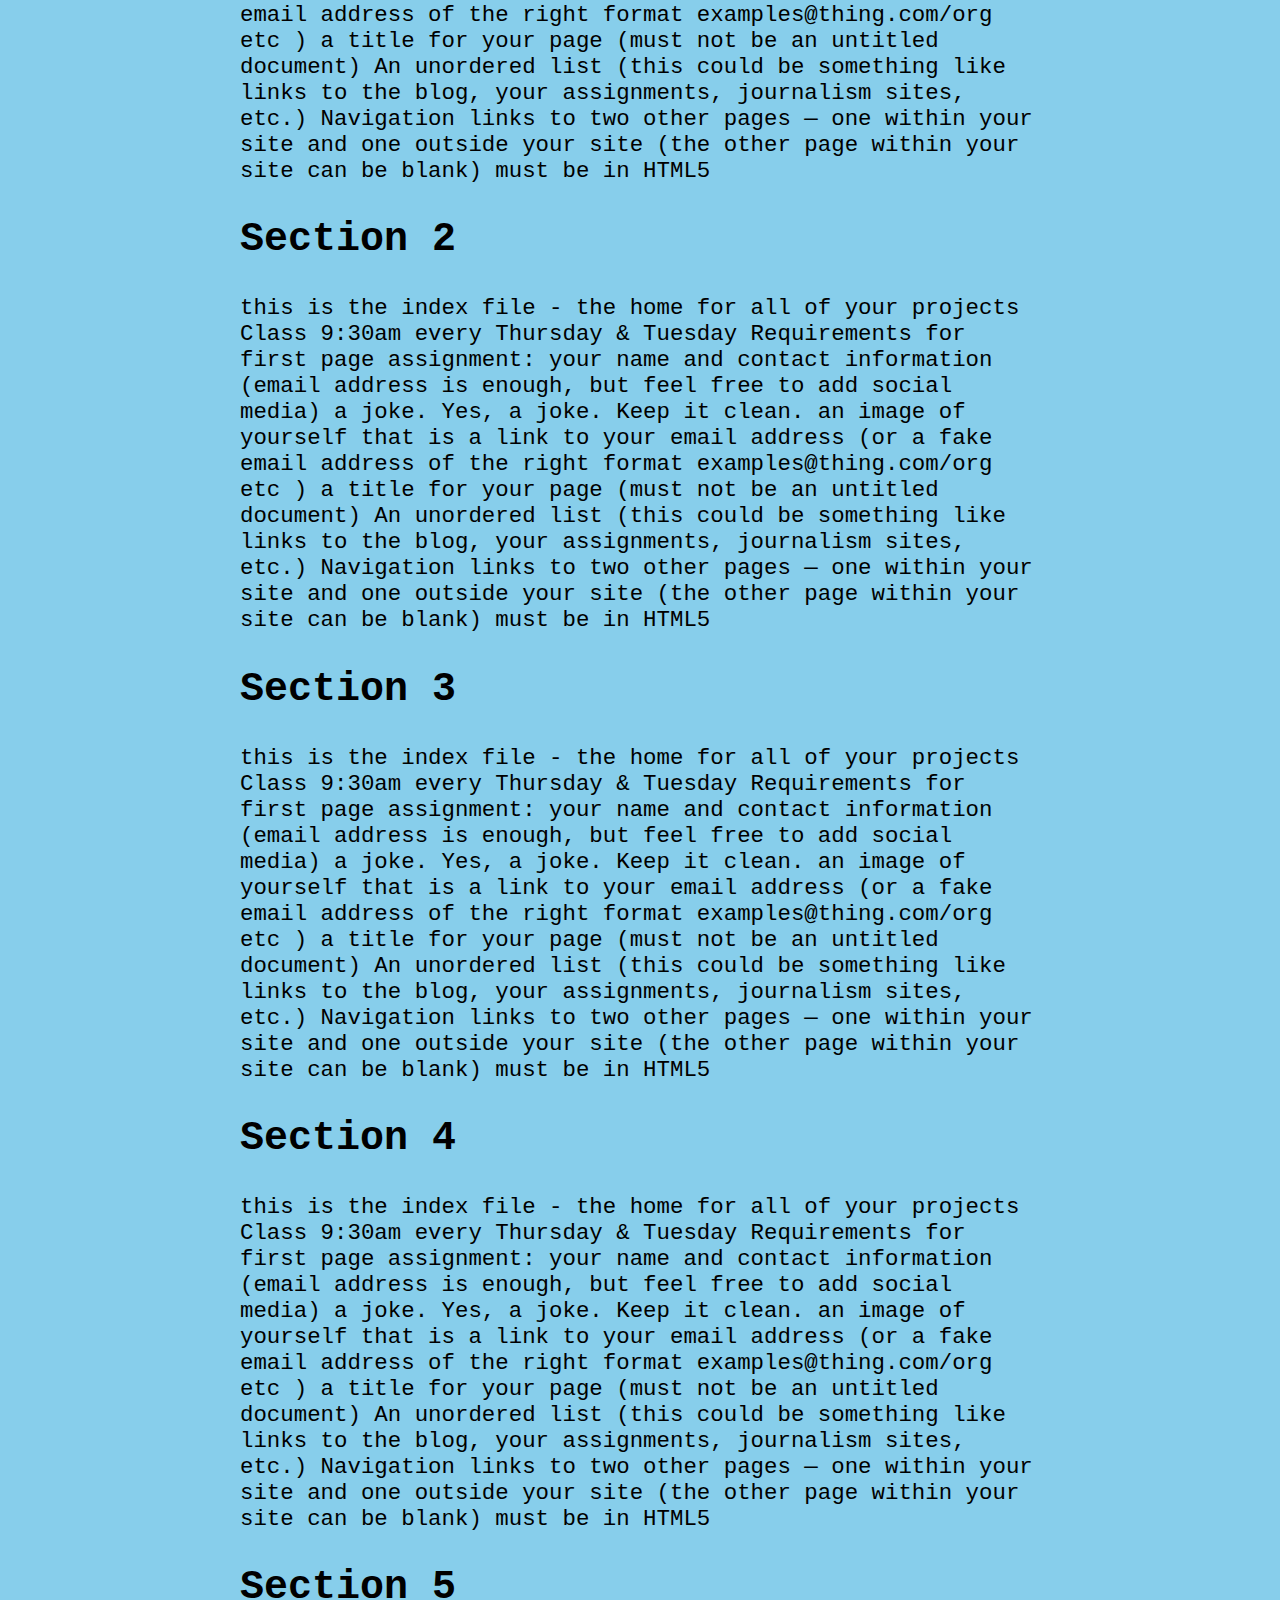
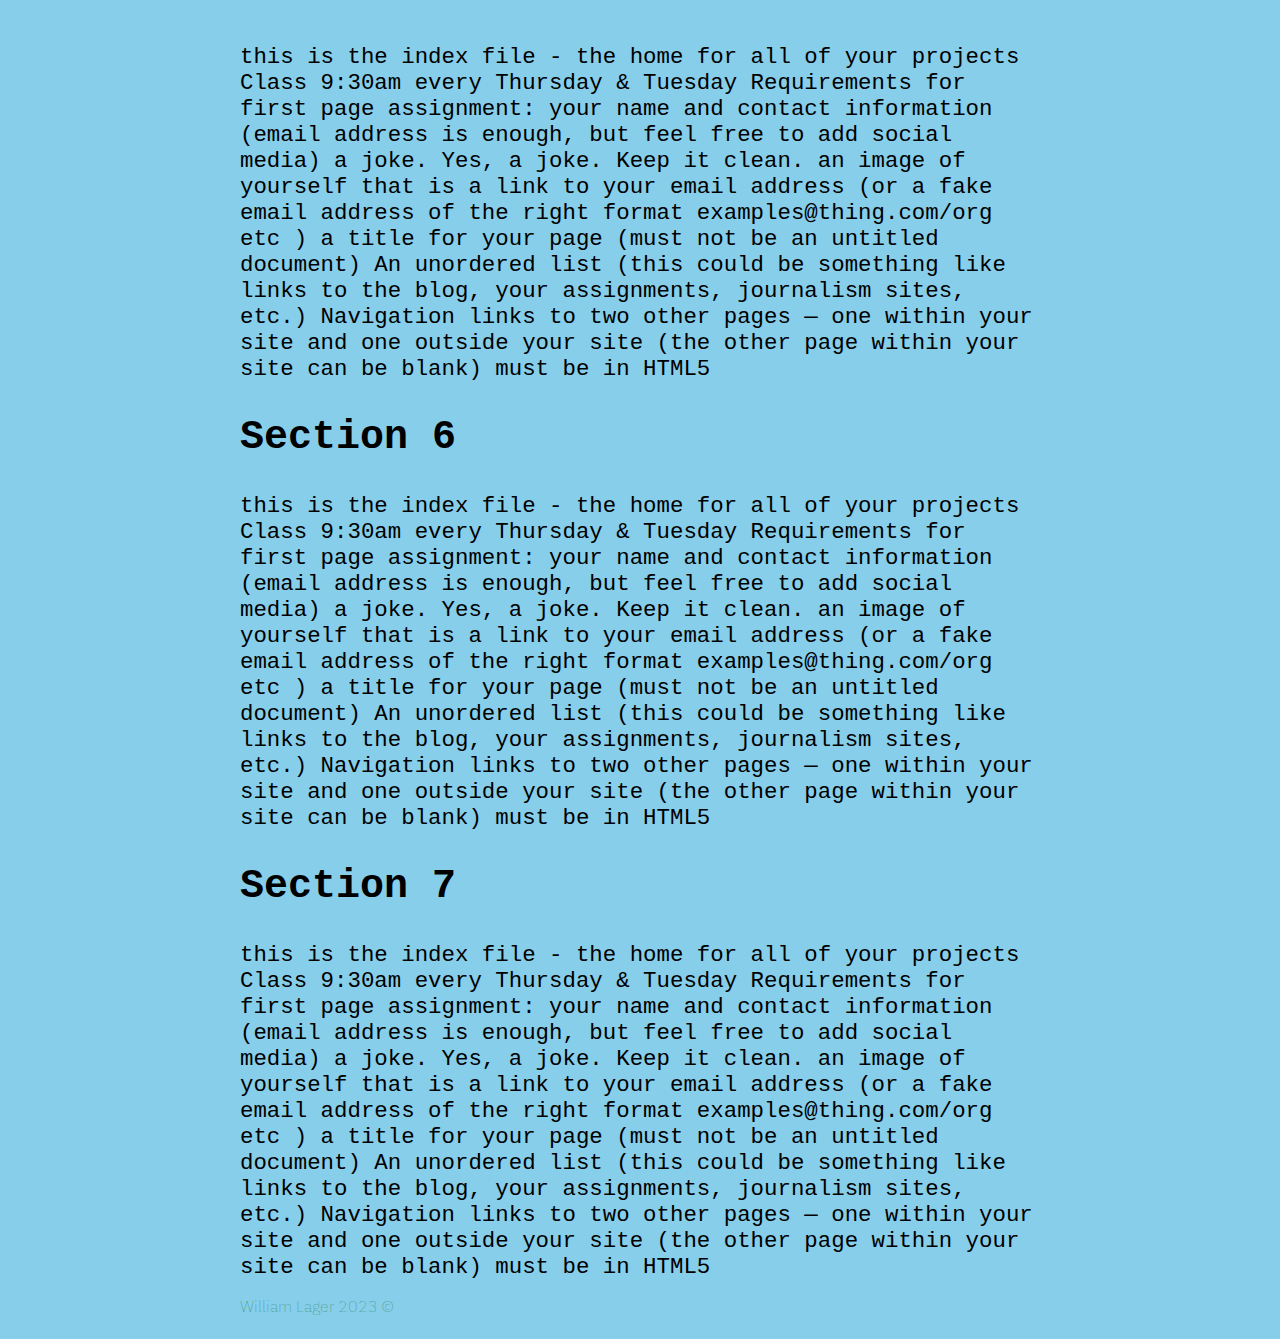
==== commit fe590ce2: "updates class example" ====
--- a/index.html
+++ b/index.html
@@ -47,6 +47,15 @@
 				<li><a href="gallery-test.html">Gallery</a></li>
 			</ul>
 		</nav>
+		<div class="anchor-nav">
+			<span><a href="#s1">S1</a></span>
+			<span><a href="#s2">S2</a></span>
+			<span><a href="#s3">S3</a></span>
+			<span><a href="#s4">S4</a></span>
+			<span><a href="#s5">S5</a></span>
+			<span><a href="#s6">S6</a></span>
+			<span><a href="#s7">S7</a></span>
+		</div>
 
 	<main id="content">
 		<section>
@@ -114,23 +123,118 @@
 			<p class="fancy-text">this is the index file - the home for all of your projects</p>
 		</section>
 
-		<section class="monotype">
-
-			this is the index file - the home for all of your projects
-
-			Class 9:30am every Thursday & Tuesday
-
-			Requirements for first page assignment:
-			your name and contact information (email address is enough, but feel free to add social media) 
-			a joke. Yes, a joke. Keep it clean. 
-			an image of yourself that is a link to your email address (or a fake email address of the right format examples@thing.com/org etc )
-			a title for your page (must not be an untitled document) 
-			An unordered list (this could be something like links to the blog, your assignments, journalism sites, etc.) 
-			Navigation links to two other pages — one within your site and one outside your site (the other page within your site can be blank)
-			must be in HTML5
-
-		</section>
-
+		<section class="monotype" id="s1">
+			<h2>Section 1</h2>
+			this is the index file - the home for all of your projects
+
+			Class 9:30am every Thursday & Tuesday
+
+			Requirements for first page assignment:
+			your name and contact information (email address is enough, but feel free to add social media) 
+			a joke. Yes, a joke. Keep it clean. 
+			an image of yourself that is a link to your email address (or a fake email address of the right format examples@thing.com/org etc )
+			a title for your page (must not be an untitled document) 
+			An unordered list (this could be something like links to the blog, your assignments, journalism sites, etc.) 
+			Navigation links to two other pages — one within your site and one outside your site (the other page within your site can be blank)
+			must be in HTML5
+
+		</section>
+		<section class="monotype" id="s2">
+			<h2>Section 2</h2>
+			this is the index file - the home for all of your projects
+
+			Class 9:30am every Thursday & Tuesday
+
+			Requirements for first page assignment:
+			your name and contact information (email address is enough, but feel free to add social media) 
+			a joke. Yes, a joke. Keep it clean. 
+			an image of yourself that is a link to your email address (or a fake email address of the right format examples@thing.com/org etc )
+			a title for your page (must not be an untitled document) 
+			An unordered list (this could be something like links to the blog, your assignments, journalism sites, etc.) 
+			Navigation links to two other pages — one within your site and one outside your site (the other page within your site can be blank)
+			must be in HTML5
+
+		</section>
+		<section class="monotype" id="s3">
+			<h2>Section 3</h2>
+			this is the index file - the home for all of your projects
+
+			Class 9:30am every Thursday & Tuesday
+
+			Requirements for first page assignment:
+			your name and contact information (email address is enough, but feel free to add social media) 
+			a joke. Yes, a joke. Keep it clean. 
+			an image of yourself that is a link to your email address (or a fake email address of the right format examples@thing.com/org etc )
+			a title for your page (must not be an untitled document) 
+			An unordered list (this could be something like links to the blog, your assignments, journalism sites, etc.) 
+			Navigation links to two other pages — one within your site and one outside your site (the other page within your site can be blank)
+			must be in HTML5
+
+		</section>
+		<section class="monotype" id="s4">
+			<h2>Section 4</h2>
+			this is the index file - the home for all of your projects
+
+			Class 9:30am every Thursday & Tuesday
+
+			Requirements for first page assignment:
+			your name and contact information (email address is enough, but feel free to add social media) 
+			a joke. Yes, a joke. Keep it clean. 
+			an image of yourself that is a link to your email address (or a fake email address of the right format examples@thing.com/org etc )
+			a title for your page (must not be an untitled document) 
+			An unordered list (this could be something like links to the blog, your assignments, journalism sites, etc.) 
+			Navigation links to two other pages — one within your site and one outside your site (the other page within your site can be blank)
+			must be in HTML5
+
+		</section>
+		<section class="monotype" id="s5">
+			<h2>Section 5</h2>
+			this is the index file - the home for all of your projects
+
+			Class 9:30am every Thursday & Tuesday
+
+			Requirements for first page assignment:
+			your name and contact information (email address is enough, but feel free to add social media) 
+			a joke. Yes, a joke. Keep it clean. 
+			an image of yourself that is a link to your email address (or a fake email address of the right format examples@thing.com/org etc )
+			a title for your page (must not be an untitled document) 
+			An unordered list (this could be something like links to the blog, your assignments, journalism sites, etc.) 
+			Navigation links to two other pages — one within your site and one outside your site (the other page within your site can be blank)
+			must be in HTML5
+
+		</section>
+		<section class="monotype" id="s6">
+			<h2>Section 6</h2>
+			this is the index file - the home for all of your projects
+
+			Class 9:30am every Thursday & Tuesday
+
+			Requirements for first page assignment:
+			your name and contact information (email address is enough, but feel free to add social media) 
+			a joke. Yes, a joke. Keep it clean. 
+			an image of yourself that is a link to your email address (or a fake email address of the right format examples@thing.com/org etc )
+			a title for your page (must not be an untitled document) 
+			An unordered list (this could be something like links to the blog, your assignments, journalism sites, etc.) 
+			Navigation links to two other pages — one within your site and one outside your site (the other page within your site can be blank)
+			must be in HTML5
+
+		</section>
+		<section class="monotype" id="s7">
+			<h2>Section 7</h2>
+			this is the index file - the home for all of your projects
+
+			Class 9:30am every Thursday & Tuesday
+
+			Requirements for first page assignment:
+			your name and contact information (email address is enough, but feel free to add social media) 
+			a joke. Yes, a joke. Keep it clean. 
+			an image of yourself that is a link to your email address (or a fake email address of the right format examples@thing.com/org etc )
+			a title for your page (must not be an untitled document) 
+			An unordered list (this could be something like links to the blog, your assignments, journalism sites, etc.) 
+			Navigation links to two other pages — one within your site and one outside your site (the other page within your site can be blank)
+			must be in HTML5
+
+		</section>
 
 	</main>
 </body>
--- a/css/style.css
+++ b/css/style.css
@@ -16,6 +16,13 @@
   padding: unset;
   margin: unset;
   font-size: 2rem;
+}
+
+.anchor-nav {
+	position: sticky;
+	top: 100px;
+	
+
 }
 
 
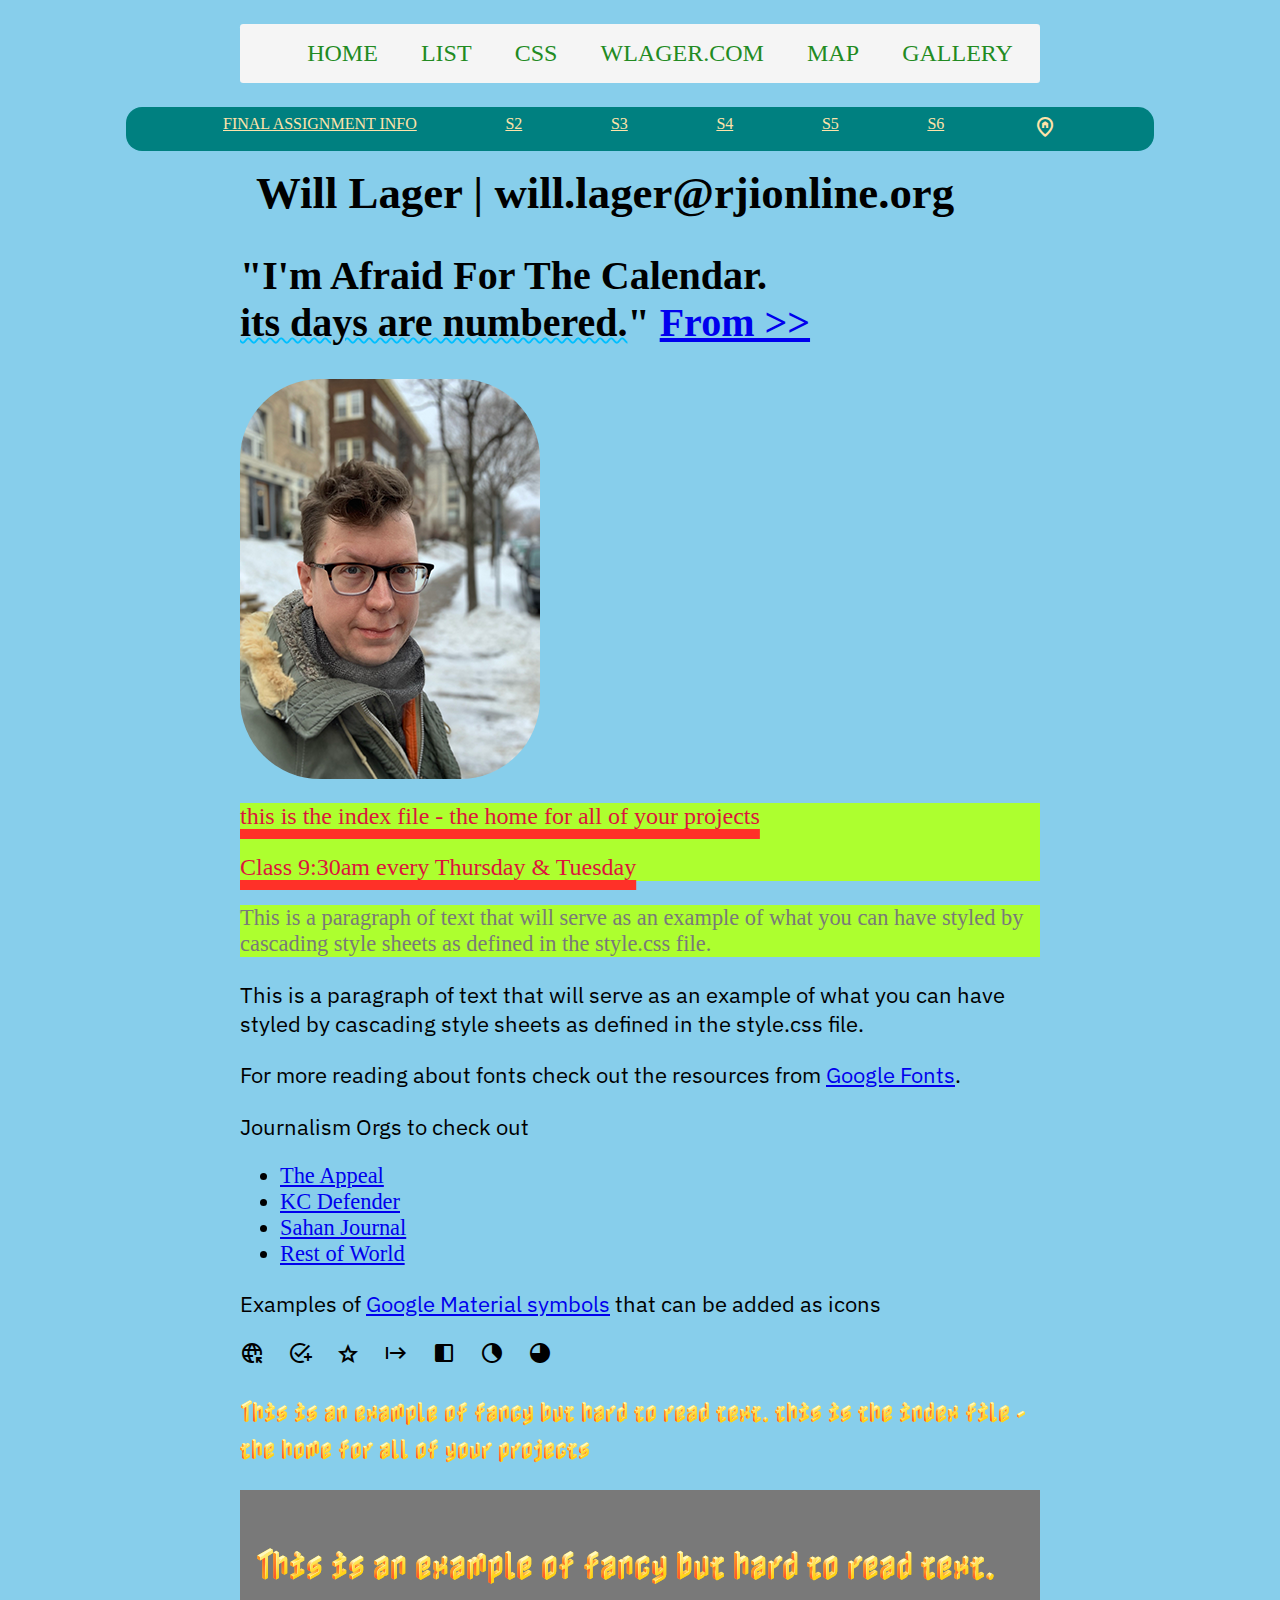
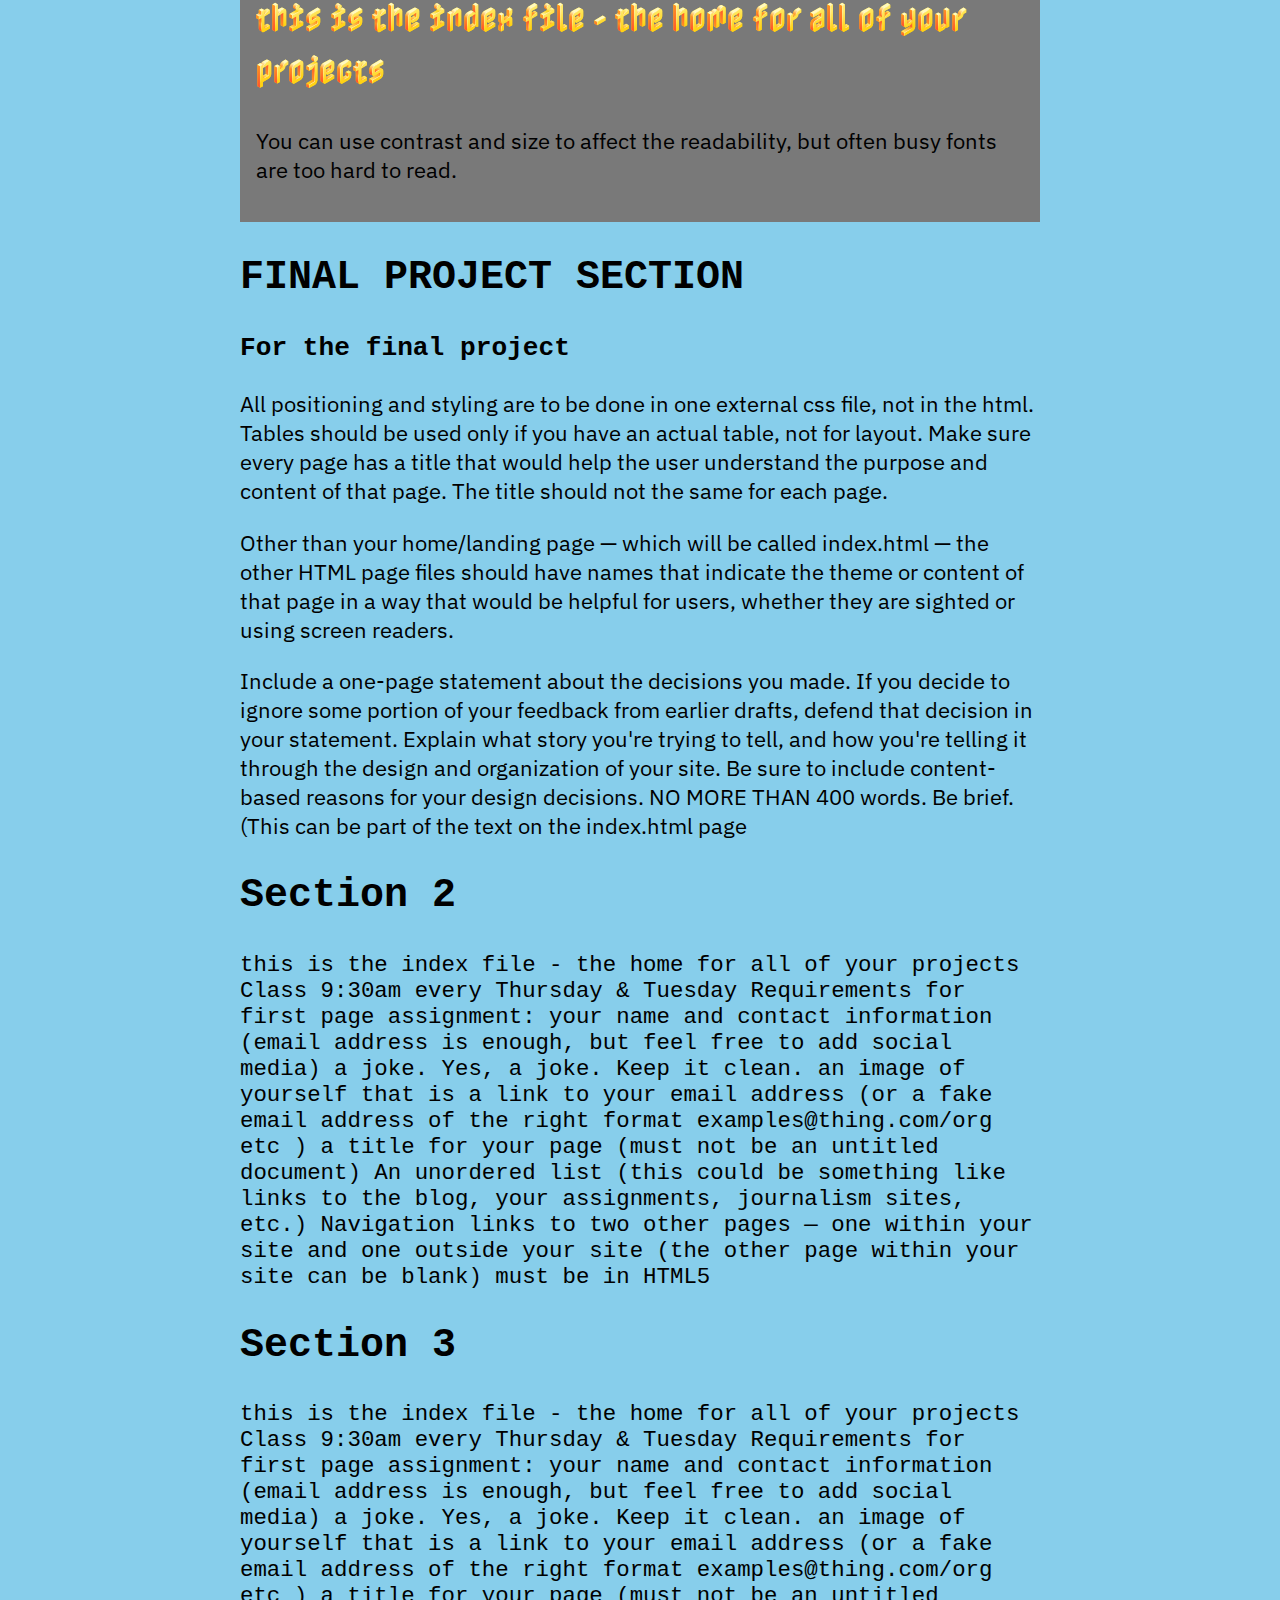
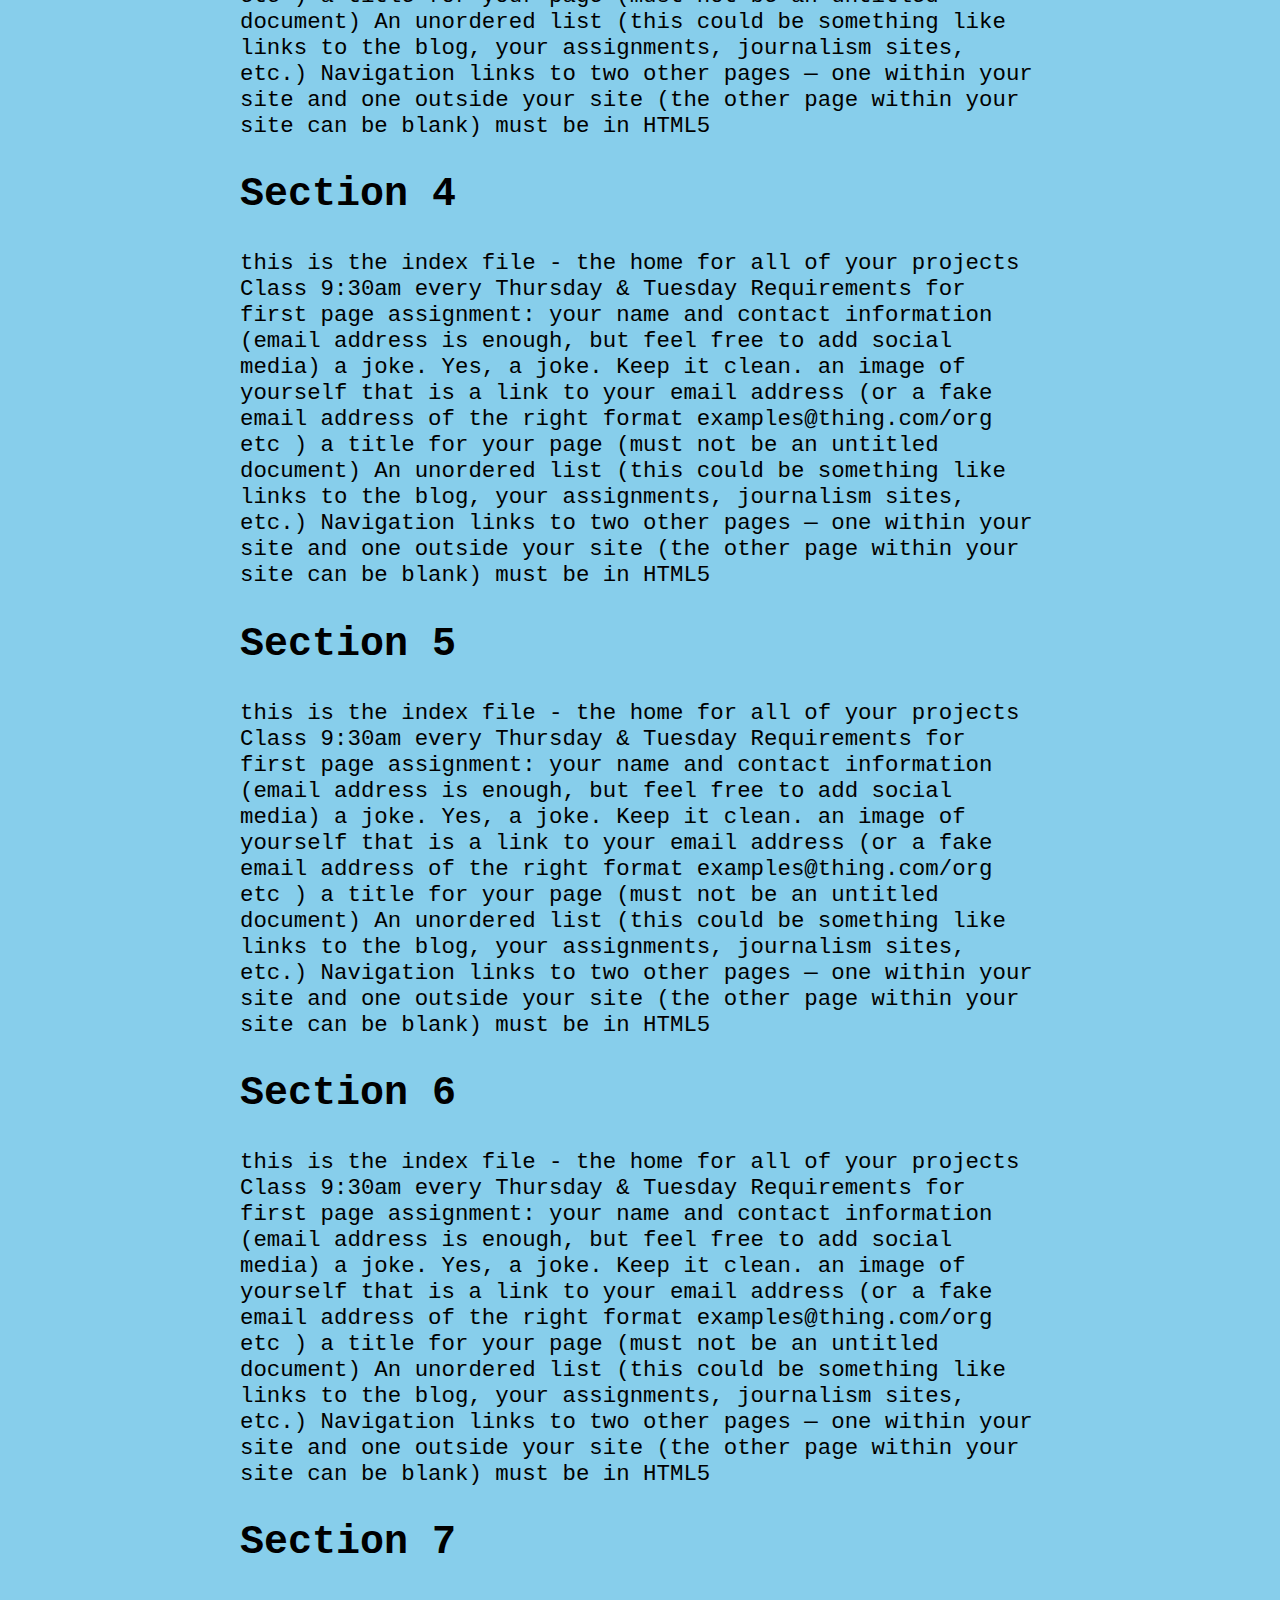
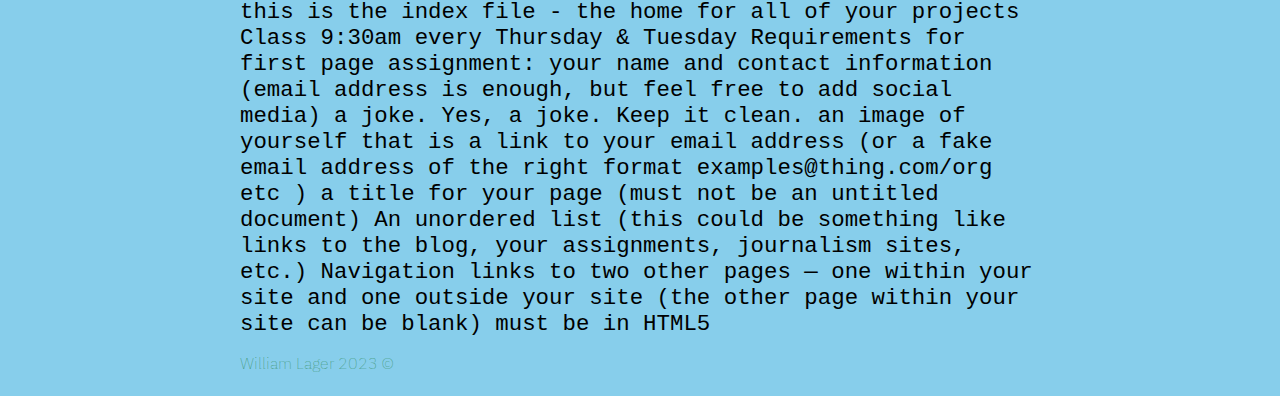
==== commit 56407844: "update" ====
--- a/index.html
+++ b/index.html
@@ -26,17 +26,15 @@
 
     <link rel="preconnect" href="https://fonts.googleapis.com">
     <link rel="preconnect" href="https://fonts.gstatic.com" crossorigin>
-    <link href="https://fonts.googleapis.com/css2?family=IBM+Plex+Sans&family=Inter&family=Nunito+Sans&Crimson+Pro&family=IBM+Plex+Serif&family=Roboto+Slab&family=Poppins&display=swap" rel="stylesheet">
-
-    	<link rel="stylesheet" href="https://fonts.googleapis.com/css2?family=Material+Symbols+Outlined:opsz,wght,FILL,GRAD@20..48,100..700,0..1,-50..200" />
-			<link href="https://fonts.googleapis.com/css2?family=Nabla&family=Noto+Sans&display=swap" rel="stylesheet">
-    <style>
+    <link href="https://fonts.googleapis.com/css2?family=IBM+Plex+Sans&family=Inter&family=Nunito+Sans&Crimson+Pro&family=IBM+Plex+Serif&family=Nabla&family=Roboto+Slab&family=Poppins&display=swap" rel="stylesheet">
+		<link rel="stylesheet" href="https://fonts.googleapis.com/css2?family=Material+Symbols+Outlined:opsz,wght,FILL,GRAD@20..48,100..700,0..1,-50..200" />
+		
 
 	</style>
 
   </head>
 <body>
-	<a class="skip-link" href="#content">Skip to content</a>
+	<a class="skip-link" href="#content" id="home">Skip to content</a>
 		<nav>
 			<ul>
 				<li><a href="index.html">Home</a></li>
@@ -48,13 +46,15 @@
 			</ul>
 		</nav>
 		<div class="anchor-nav">
-			<span><a href="#s1">S1</a></span>
+			<span><a href="#s1">Final assignment info</a></span>
 			<span><a href="#s2">S2</a></span>
 			<span><a href="#s3">S3</a></span>
 			<span><a href="#s4">S4</a></span>
 			<span><a href="#s5">S5</a></span>
 			<span><a href="#s6">S6</a></span>
-			<span><a href="#s7">S7</a></span>
+			<span><a href="#home"><span class="material-symbols-outlined">
+home_pin
+</span></a></span>
 		</div>
 
 	<main id="content">
@@ -84,7 +84,9 @@
 
 			<div class="example-font">
 				<div class="blues2">
-					<p>This is a paragraph of text that will serve as an example of what you can have styled by cascading style sheets as defined in the style.css file.</p>
+								<p>this is the index file - the home for all of your projects</p>
+
+			<p>Class 9:30am every Thursday & Tuesday</p>
 
 				</div>
 				<div class="blues2">
@@ -114,29 +116,28 @@
 				</ul>
 			</div>
 
-			<p>
+			<p>Examples of <a href="https://fonts.google.com/icons?selected=Material+Symbols+Outlined:add_task:FILL@0;wght@400;GRAD@0;opsz@24">Google Material symbols</a> that can be added as icons</p>
 				<span class="material-symbols-outlined">
-					captive_portal
+					captive_portal add_task grade start side_navigation clock_loader_40 clock_loader_80
 				</span>
-			</p>
+			
 			<p></p>
-			<p class="fancy-text">this is the index file - the home for all of your projects</p>
+			<p class="fancy-text">This is an example of fancy but hard to read text. this is the index file - the home for all of your projects</p>
+
+			<div class="fancy-background">
+			<p class="fancy-text">This is an example of fancy but hard to read text. this is the index file - the home for all of your projects</p> <p>You can use contrast and size to affect the readability, but often busy fonts are too hard to read.</p>
+			</div>
 		</section>
 
 		<section class="monotype" id="s1">
-			<h2>Section 1</h2>
-			this is the index file - the home for all of your projects
-
-			Class 9:30am every Thursday & Tuesday
-
-			Requirements for first page assignment:
-			your name and contact information (email address is enough, but feel free to add social media) 
-			a joke. Yes, a joke. Keep it clean. 
-			an image of yourself that is a link to your email address (or a fake email address of the right format examples@thing.com/org etc )
-			a title for your page (must not be an untitled document) 
-			An unordered list (this could be something like links to the blog, your assignments, journalism sites, etc.) 
-			Navigation links to two other pages — one within your site and one outside your site (the other page within your site can be blank)
-			must be in HTML5
+			<h2>FINAL PROJECT SECTION</h2>
+
+			<h3>For the final project</h3>
+			<p>All positioning and styling are to be done in one external css file, not in the html. Tables should be used only if you have an actual table, not for layout. Make sure every page has a title that would help the user understand the purpose and content of that page. The title should not the same for each page.</p>
+
+			<p>Other than your home/landing page — which will be called index.html — the other HTML page files should have names that indicate the theme or content of that page in a way that would be helpful for users, whether they are sighted or using screen readers.</p>
+
+			<p>Include a one-page statement about the decisions you made. If you decide to ignore some portion of your feedback from earlier drafts, defend that decision in your statement. Explain what story you're trying to tell, and how you're telling it through the design and organization of your site. Be sure to include content-based reasons for your design decisions. NO MORE THAN 400 words. Be brief. (This can be part of the text on the index.html page</p>
 
 		</section>
 		<section class="monotype" id="s2">
--- a/css/style.css
+++ b/css/style.css
@@ -19,10 +19,22 @@
 }
 
 .anchor-nav {
+	display: flex;
 	position: sticky;
-	top: 100px;
-	
-
+	top: 10px;
+	justify-content: space-evenly;
+	width: 80%;
+	background-color: teal;
+	margin: auto;
+	padding: 0.5rem;
+	color: #FFE3AA;
+	text-transform: uppercase;
+	border-radius: 1rem;
+
+}
+
+.anchor-nav a {
+	color: #ffe3aa;
 }
 
 
@@ -311,6 +323,15 @@
 
 }
 
+.fancy-background {
+	background-color: #797979;
+	padding: 1rem;
+}
+
+.fancy-background .fancy-text {
+	font-size: xx-large;
+}
+
 .background-blue h3 {
 	background: skyblue;
 }
@@ -434,12 +455,14 @@
 }
 
 .mailing-link {
-
+	display: flex;
 }
 
 .mailing-link img {
+	display: flex;
 	border-radius: 5rem;
 	max-width: 400px;
+	justify-content: center;
 }
 
 .lead-image img {
@@ -561,7 +584,7 @@
 
 
 body {
-		background-color: greenyellow;
+		background-color: #93bbec;
 }
 
 main {
@@ -675,7 +698,7 @@
 
 @media screen and (min-width:501px){
 	body {
-		background-color: mediumpurple;
+		background-color: #67a0e5;
 }
 
 
@@ -702,6 +725,7 @@
 
 
 	body {
+
 	background-color: skyblue;
 }
 
